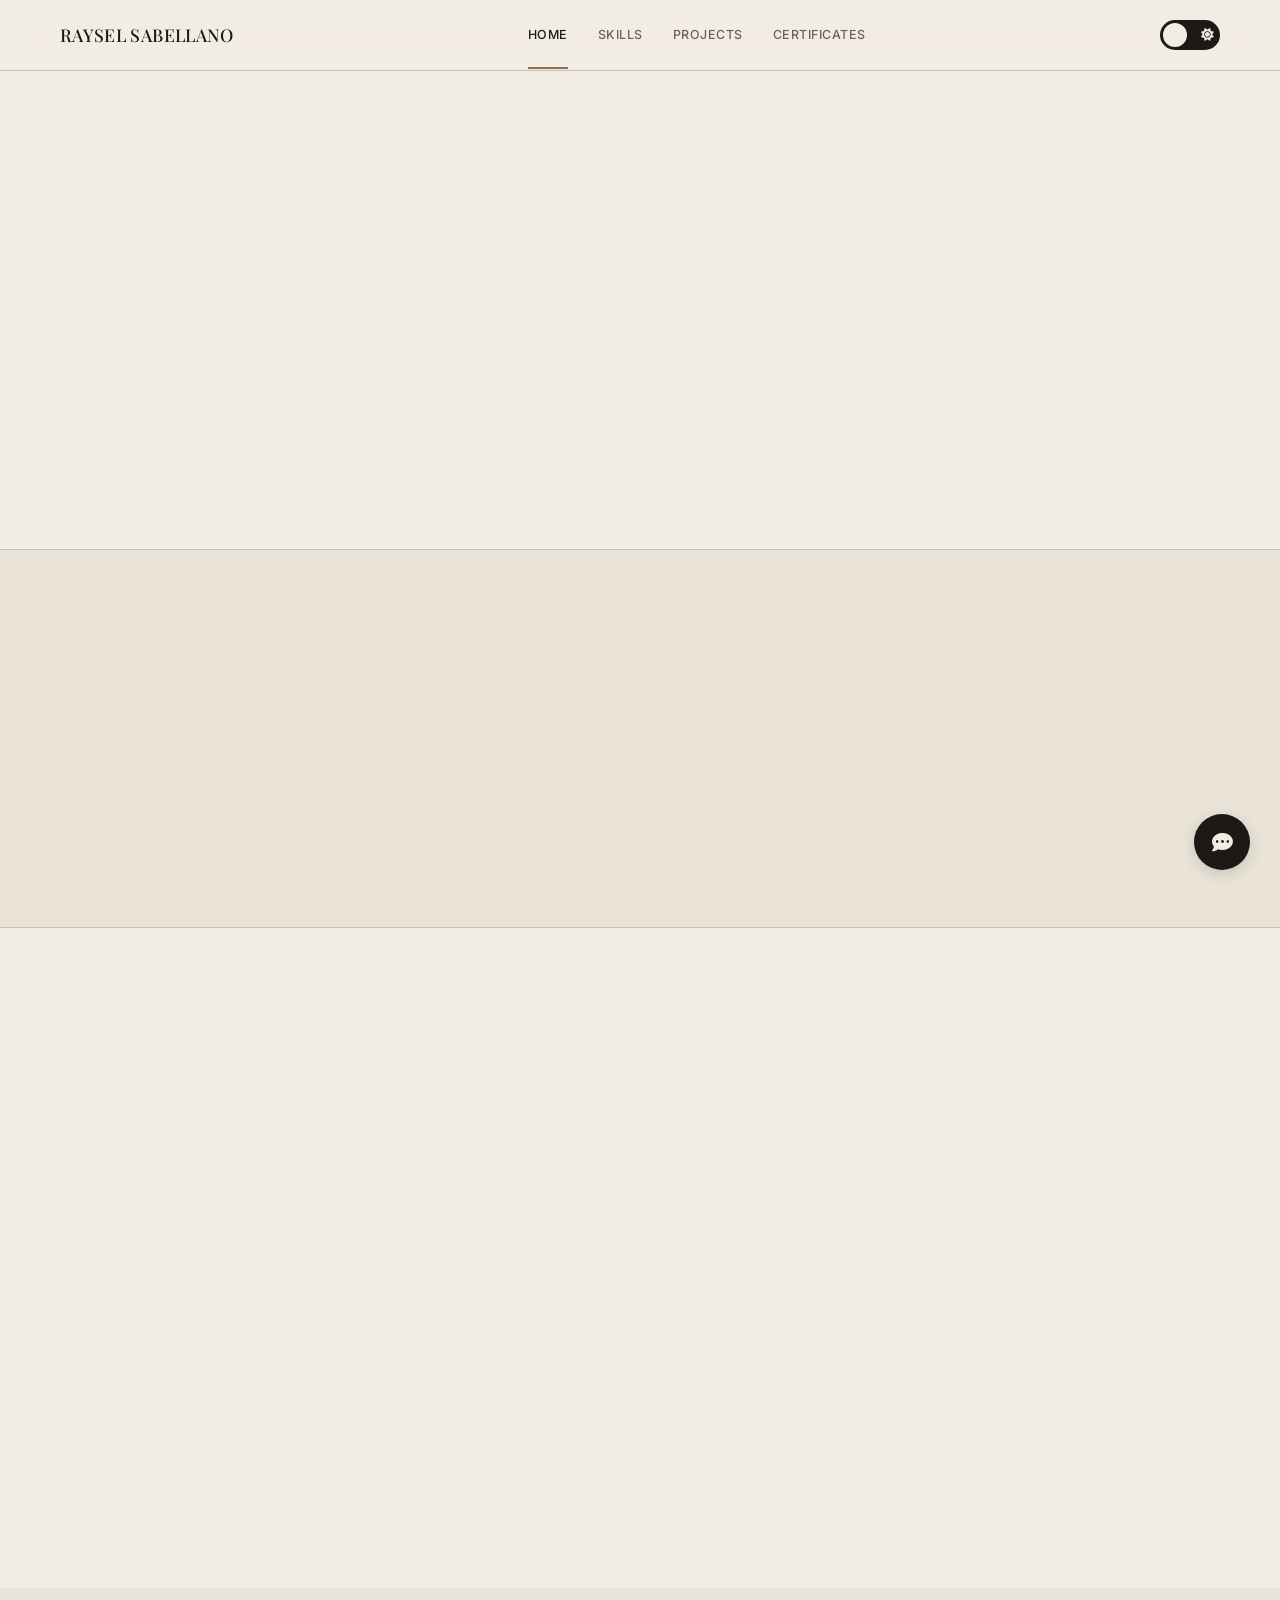
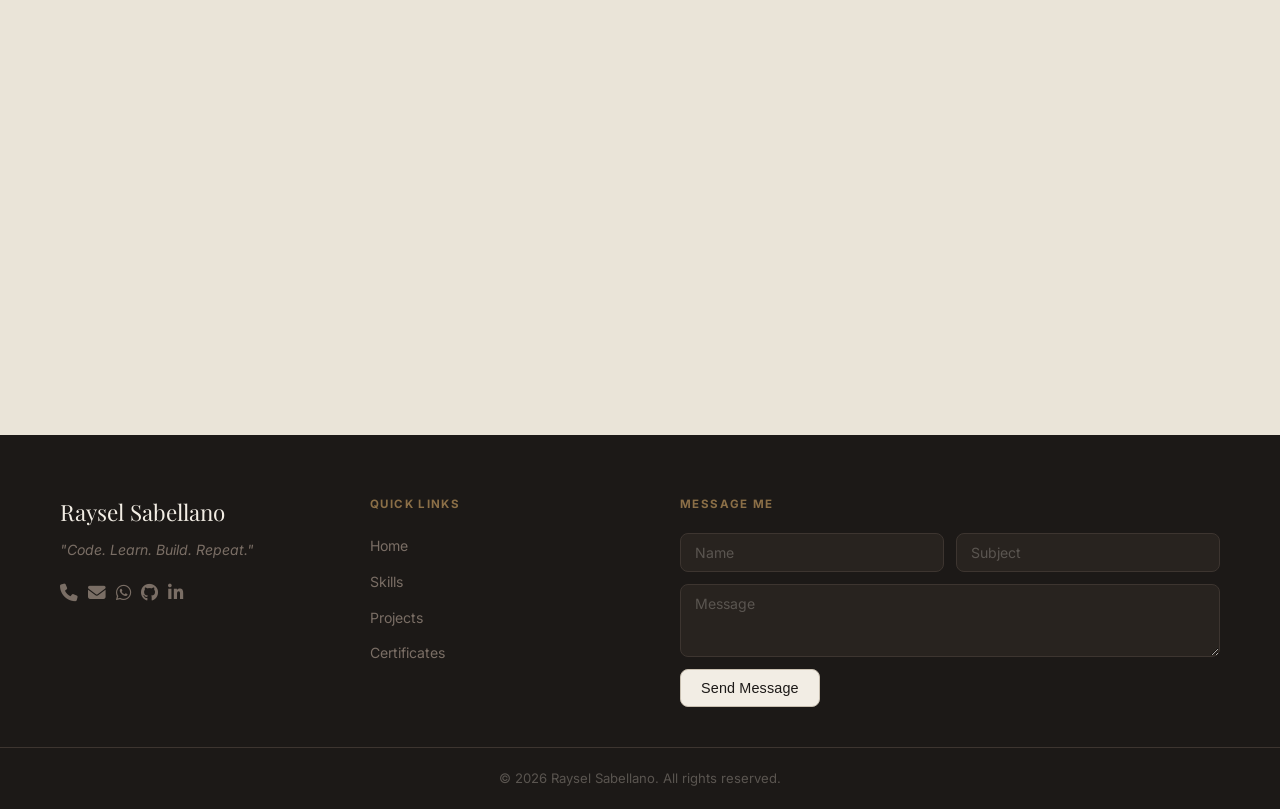
==== index.html @ 7b6867eb "Update profile, tech list, and project metadata Adjust profile styling and update portfolio content:" ====
<!DOCTYPE html>
<html lang="en">
<head>
    <meta charset="UTF-8">
    <meta name="viewport" content="width=device-width, initial-scale=1.0">
    <title>Raysel Sabellano - Portfolio</title>
    <meta name="description" content="Raysel Sabellano portfolio - Software Developer specializing in AI-powered applications, system development, and modern web technologies.">
    
    <link rel="preconnect" href="https://fonts.googleapis.com">
    <link rel="preconnect" href="https://fonts.gstatic.com" crossorigin>
    <link href="https://fonts.googleapis.com/css2?family=Playfair+Display:wght@400;500&family=Inter:wght@400;500;600;700;800&display=swap" rel="stylesheet">
    <link rel="stylesheet" href="https://cdnjs.cloudflare.com/ajax/libs/font-awesome/6.5.2/css/all.min.css">
    <link rel="stylesheet" href="assets/css/style.css">
</head>
<body class="light-mode">
    <nav class="navbar">
        <div class="container nav-container">
            <a href="index.html#home" class="nav-brand">RAYSEL SABELLANO</a>
            <button class="menu-toggle" aria-label="Toggle navigation">
                <i class="fas fa-bars"></i>
            </button>
            <ul class="nav-links">
                <li><a href="#home" class="active">Home</a></li>
                <li><a href="#tech-stack">Skills</a></li>
                <li><a href="#projects">Projects</a></li>
                <li><a href="#certificates">Certificates</a></li>
            </ul>
            
            <div class="theme-switch" id="theme-toggle">
                <i class="fas fa-moon"></i>
                <div class="switch-ball"></div>
                <i class="fas fa-sun"></i>
            </div>
        </div>
    </nav>

    <main>
        <!-- HERO SECTION -->
        <section id="home" class="hero-section">
            <div class="container hero-grid">
                <div class="hero-profile" data-animation="scale-in">
                    <div class="profile-img-wrapper">
                        <img src="assets/images/profilepic.jpg" alt="Raysel Sabellano">
                    </div>
                </div>

                <div class="hero-info" data-animation="fade-up" data-delay="100">
                    <div class="name-row">
                        <h1>Raysel Sabellano</h1>
                        <span class="likes" id="like-button" title="Like my portfolio!">
                            <i class="far fa-heart" id="heart-icon"></i> <span id="like-count">0</span>
                        </span>
                    </div>
                    <p class="location"><i class="fas fa-map-marker-alt"></i> Cebu City, Philippines</p>
                    <h2>Software Developer<br>Building with AI & Modern Web Technologies</h2>
                    
                    <div class="hero-buttons">
                        <a href="assets/resume/Raysel_Sabellano_Resume.pdf" target="_blank" class="btn btn-dark"><i class="fas fa-file-alt"></i> View Resume</a>
                        <a href="https://github.com/Rays30" target="_blank" class="btn btn-icon"><i class="fab fa-github" title="Rays30"></i></a>
                        <a href="https://www.linkedin.com/in/raysel-sabellano-806959397" target="_blank" class="btn btn-icon"><i class="fab fa-linkedin-in" title="Raysel Sabellano"></i></a>
                    </div>
                    
                    <p class="bio">
                        Fresh IT graduate from Cebu with hands-on experience building full-stack and AI-powered applications. I'm currently looking for opportunities where I can grow as a developer and contribute to meaningful projects — whether in web, mobile, or AI integration.
                    </p>
                </div>

                <div class="hero-sidebar" data-animation="slide-in-right" data-delay="200">
                    <div class="sidebar-block">
                        <h3><i class="fas fa-graduation-cap"></i> EDUCATION</h3>
                        <div class="timeline-item">
                            <h4>Bachelor of Science in Information Technology</h4>
                            <span class="date">2022 - 2026</span>
                            <p>Cebu Eastern College Inc.</p>
                        </div>
                    </div>

                    <div class="sidebar-block">
                        <h3><i class="fas fa-briefcase"></i> EXPERIENCE</h3>
                        <div class="timeline-item">
                            <h4>Software Developer Intern</h4>
                            <span class="date">June 2025 - December 2025</span>
                            <p>Lifewood Data Technology</p>
                        </div>
                    </div>

                    <div class="sidebar-block">
                        <h3><i class="fas fa-phone flip-horizontal"></i> CONTACTS</h3>
                        <div class="contact-icons">
                            <a href="tel:+639053446245"><i class="fas fa-phone flip-horizontal" title="+639053446245"></i></a>
                            <a href="https://mail.google.com/mail/u/0/#inbox?compose=new" target="_blank"><i class="fas fa-envelope" title="sabellanoraysel16@gmail.com"></i></a>
                            <a href="https://wa.me/639053446245" target="_blank"><i class="fab fa-whatsapp" title="639053446245, Raysel Sabellano"></i></a>
                            <a href="https://www.facebook.com/raysel.sabellano" target="_blank"><i class="fab fa-facebook" title="Raysel Sabellano"></i></a>
                            <a href="https://www.instagram.com/sel_sabellano/" target="_blank"><i class="fab fa-instagram" title="@sel_sabelano"></i></a>
                            <a href="https://x.com/sel_sabellano" target="_blank"><i class="fab fa-x-twitter" title="@sel_sabellano"></i></a>
                            <a href="https://learn.microsoft.com/en-us/users/rayselsabellano-4587/" target="_blank"><i class="fab fa-windows" title="Raysel Sabellano"></i></a>
                            <a href="https://discord.com/channels/1387804418266759383/1387805706090188902" target="_blank"><i class="fab fa-discord" title="Raysel Sabellano"></i></a>
                        </div>
                    </div>
                </div>
            </div>
        </section>

        <!-- TECH STACK SECTION (UPDATED) -->
        <section id="tech-stack" class="tech-stack-section">
            <div class="container">
                <div class="section-header" data-animation="fade-up">
                    <h2>TECH STACK</h2>
                    <p>Technologies I work with</p>
                </div>
                
                <div class="tech-grid">
                    <!-- Front End -->
                    <div class="tech-column" data-animation="fade-up" data-delay="100">
                        <h3><i class="fas fa-desktop"></i> FRONT END</h3>
                        <div class="pill-container">
                            <span class="tech-pill"><i class="fab fa-html5" style="color: #E34F26;"></i> HTML</span>
                            <span class="tech-pill"><i class="fab fa-css3-alt" style="color: #1572B6;"></i> CSS</span>
                            <span class="tech-pill"><i class="fab fa-js" style="color: #F7DF1E;"></i> JavaScript</span>
                            <span class="tech-pill"><i class="fab fa-react" style="color: #61DAFB;"></i> React</span>
                            <span class="tech-pill"><i class="fas fa-mobile-alt" style="color: #54C5F8;"></i> Flutter</span>
                            <span class="tech-pill"><i class="fas fa-code" style="color: #0175C2;"></i> Dart</span>
                        </div>
                    </div>

                    <!-- Back End & DB -->
                    <div class="tech-column border-sides" data-animation="fade-up" data-delay="200">
                        <h3><i class="fas fa-server"></i> BACK END & DB</h3>
                        <div class="pill-container">
                            <span class="tech-pill"><i class="fab fa-java" style="color: #007396;"></i> Java</span>
                            <span class="tech-pill"><i class="fab fa-python" style="color: #3776AB;"></i> Python</span>
                            <span class="tech-pill"><i class="fab fa-php" style="color: #777BB4;"></i> PHP</span>
                            <span class="tech-pill"><i class="fas fa-database" style="color: #4479A1;"></i> MySQL</span>
                            <span class="tech-pill"><i class="fab fa-node-js" style="color: #339933;"></i> Node.js</span>
                            <span class="tech-pill"><i class="fas fa-fire" style="color: #FFCA28;"></i> Firebase</span>
                            <span class="tech-pill"><i class="fas fa-database" style="color: #4B5563;"></i> IndexedDB</span>
                        </div>
                    </div>

                    <!-- Tools -->
                    <div class="tech-column" data-animation="fade-up" data-delay="300">
                        <h3><i class="fas fa-tools"></i> TOOLS & TECH</h3>
                        <div class="pill-container">
                            <span class="tech-pill"><i class="fas fa-desktop" style="color: #FFC131;"></i> Tauri</span>
                            <span class="tech-pill"><i class="fas fa-map-marked-alt" style="color: #4285F4;"></i> Google Maps API</span>
                            <span class="tech-pill"><i class="fas fa-brain" style="color: #FF6F00;"></i> Teachable Machine</span>
                            <span class="tech-pill"><i class="fab fa-git-alt" style="color: #F05032;"></i> Git</span>
                            <span class="tech-pill"><i class="fas fa-code" style="color: #007ACC;"></i> VS Code</span>
                            <span class="tech-pill"><i class="fab fa-github" style="color: #181717;"></i> GitHub</span>
                            <span class="tech-pill">
                            <svg style="width:14px;height:14px;margin-right:4px;vertical-align:middle;" viewBox="0 0 512 512" fill="currentColor" xmlns="http://www.w3.org/2000/svg">
                            <path d="M256 48L480 464H32L256 48Z"/>
                            </svg>
                            Vercel
                            </span>
                        </div>
                    </div>
                </div>
            </div>
        </section>

        <!-- FEATURED PROJECTS SECTION (UPDATED) -->
        <section id="projects" class="projects-section">
            <div class="container">
                <div class="section-header flex-between" data-animation="fade-up">
                    <div>
                        <h2>FEATURED PROJECTS</h2>
                        <p>A glimpse of my work</p>
                    </div>
                    <a href="projects.html" class="btn btn-dark">View All Projects <i class="fas fa-arrow-right"></i></a>
                </div>

                <div class="projects-grid">
                    <!-- Project 1: Laundry -->
                    <div class="project-card" data-animation="fade-up" data-delay="100">
                        <div class="project-img">
                            <img src="assets/images/laundry-system.png"" alt="Laundry Management System">
                        </div>
                        <div class="project-content">
                            <h3>Laundry Management System</h3>
                            <p>A full-stack web and mobile system to modernize laundry shop operations with real-time tracking.</p>
                            <div class="project-tags">
                                <span><i class="fas fa-mobile-alt" style="color: #54C5F8;"></i> Flutter</span>
                                <span><i class="fas fa-fire" style="color: #FFCA28;"></i> Firebase</span>
                                <span><i class="fas fa-map-marked-alt" style="color: #4285F4;"></i> Google Maps</span>
                            </div>
                            <div class="project-actions">
                                <button class="btn btn-dark btn-sm btn-disabled" disabled title="Coming Soon"><i class="fas fa-eye"></i> View Demo</button>
                                <a href="#" class="btn btn-outline btn-sm btn-disabled" title="Coming Soon" onclick="return false;"><i class="fab fa-github"></i> GitHub</a>
                                <a href="project-laundry.html" class="btn btn-outline btn-sm">Full Details</a>
                            </div>
                        </div>
                    </div>

                    <!-- Project 2: POS -->
                    <div class="project-card" data-animation="fade-up" data-delay="200">
                        <div class="project-img">
                            <img src="assets/images/lifewood-pos.png" alt="LW Mart Manager">
                        </div>
                        <div class="project-content">
                            <h3>LW Mart Manager (POS)</h3>
                            <p>An offline desktop POS and inventory management system designed for small retail businesses.</p>
                            <div class="project-tags">
                                <span><i class="fab fa-react" style="color: #61DAFB;"></i> React</span>
                                <span><i class="fas fa-desktop" style="color: #FFC131;"></i> Tauri</span>
                                <span><i class="fas fa-database" style="color: #4B5563;"></i> IndexedDB</span>
                            </div>
                            <div class="project-actions">
                                <button class="btn btn-dark btn-sm view-demo-btn" data-video="assets/videos/lifewood-pos.mp4"><i class="fas fa-eye"></i> View Demo</button>
                                <a href="https://github.com/Rays30/lw-mart-manager" target="_blank" class="btn btn-outline btn-sm"><i class="fab fa-github"></i> GitHub</a>
                                <a href="project-pos.html" class="btn btn-outline btn-sm">Full Details</a>
                            </div>
                        </div>
                    </div>

                    <!-- Project 3: Posture AI -->
                    <div class="project-card" data-animation="fade-up" data-delay="300">
                        <div class="project-img">
                            <img src="assets/images/posture-app.png" alt="Posture Detection App">
                        </div>
                        <div class="project-content">
                            <h3>Posture Detection App (AI)</h3>
                            <p>An AI-powered desktop app that uses machine learning to detect and alert users of poor posture.</p>
                            <div class="project-tags">
                                <span><i class="fas fa-brain" style="color: #FF6F00;"></i> Teachable Machine</span>
                                <span><i class="fab fa-js" style="color: #F7DF1E;"></i> JavaScript</span>
                                <span><i class="fas fa-desktop" style="color: #FFC131;"></i> Tauri</span>
                            </div>
                            <div class="project-actions">
                                <button class="btn btn-dark btn-sm view-demo-btn" data-video="assets/videos/posture-app.mp4"><i class="fas fa-eye"></i> View Demo</button>
                                <a href="https://github.com/Rays30/posture-desktop-app" target="_blank" class="btn btn-outline btn-sm"><i class="fab fa-github"></i> GitHub</a>
                                <a href="project-posture.html" class="btn btn-outline btn-sm">Full Details</a>
                            </div>
                        </div>
                    </div>
                </div>
            </div>
        </section>

        <!-- CERTIFICATES SECTION -->
        <section id="certificates" class="certificates-section">
            <div class="container">
                <div class="section-header" data-animation="fade-up">
                    <h2>CERTIFICATES</h2>
                    <p>Achievements and trainings</p>
                </div>

                <div class="certificates-grid">
                    <div class="cert-card-horizontal" data-animation="fade-up" data-delay="100">
                        <img src="assets/images/certificate1.jpeg" alt="PromptQuest Certificate">
                        <div class="cert-info">
                            <h3>ProWeaver, Inc<br>PromptQuest</h3>
                            <p>Hackathon participation focused on AI prompt engineering and problem-solving.</p>
                            <button class="btn btn-outline certificate-trigger">View Certificate</button>
                        </div>
                    </div>

                    <div class="cert-card-horizontal" data-animation="fade-up" data-delay="200">
                        <img src="assets/images/certificate2.jpg" alt="AI Integration Training Certificate">
                        <div class="cert-info">
                            <h3>Software Developer Intern<br>AI Integration Training</h3>
                            <p>Hands-on training in chatbot development, system prototyping, and modern development tools.</p>
                            <button class="btn btn-outline certificate-trigger">View Certificate</button>
                        </div>
                    </div>
                </div>
            </div>
        </section>
    </main>

    <!-- FOOTER -->
    <footer class="site-footer">
        <div class="container footer-grid">
            <div class="footer-brand">
                <h2>Raysel Sabellano</h2>
                <p><i>"Code. Learn. Build. Repeat."</i></p>
                <div class="contact-icons footer-contacts">
                    <a href="tel:+639053446245"><i class="fas fa-phone flip-horizontal" title="+639053446245"></i></a>
                    <a href="https://mail.google.com/mail/u/0/#inbox?compose=new" target="_blank"><i class="fas fa-envelope" title="Send Email"></i></a>
                    <a href="https://wa.me/639053446245" target="_blank"><i class="fab fa-whatsapp" title="Chat on WhatsApp"></i></a>
                    <a href="https://github.com/Rays30" target="_blank"><i class="fab fa-github" title="View GitHub Profile"></i></a>
                    <a href="https://www.linkedin.com/in/raysel-sabellano-806959397" target="_blank"><i class="fab fa-linkedin-in" title="View LinkedIn Profile"></i></a>
                </div>
            </div>
            
            <div class="footer-links">
                <h3>QUICK LINKS</h3>
                <ul>
                    <li><a href="#home">Home</a></li>
                    <li><a href="#tech-stack">Skills</a></li>
                    <li><a href="#projects">Projects</a></li>
                    <li><a href="#certificates">Certificates</a></li>
                </ul>
            </div>

            <div class="footer-contact">
                <h3>MESSAGE ME</h3>
                <form class="contact-form">
                    <div class="form-row">
                        <input type="text" placeholder="Name" required>
                        <input type="text" placeholder="Subject" required>
                    </div>
                    <textarea placeholder="Message" rows="3" required></textarea>
                    <button type="submit" class="btn btn-light">Send Message</button>
                </form>
            </div>
        </div>
        <div class="footer-bottom">
            <p>&copy; 2026 Raysel Sabellano. All rights reserved.</p>
        </div>
    </footer>

    <div id="image-modal" class="modal-overlay">
    <button class="modal-close" id="image-modal-close" aria-label="Close modal"><i class="fas fa-times"></i></button>
    <div class="image-modal-content">
        <img id="modal-image-view" src="" alt="Certificate Full View">
    </div>
    </div>

    <div id="video-modal" class="modal-overlay">
    <button class="modal-close" id="video-modal-close" aria-label="Close modal"><i class="fas fa-times"></i></button>
    <div class="video-modal-content">
        <video id="modal-video-player" controls><source src="" type="video/mp4"></video>
    </div>
    </div>

<!-- Chat Widget -->
    <div class="chat-widget">
        <!-- Chat Panel -->
        <div class="chat-panel" id="chat-panel">
            <!-- Header -->
            <div class="chat-header">
                <div class="chat-header-info">
                    <div class="chat-avatar"><i class="fas fa-user-circle"></i></div>
                    <div>
                        <h4>Chat with Raysel</h4>
                        <span class="chat-status"><span class="status-dot"></span> Ask me anything</span>
                    </div>
                </div>
                <button class="chat-close-btn" id="chat-close-btn"><i class="fas fa-times"></i></button>
            </div>
            
            <!-- Body -->
            <div class="chat-body">
                <div class="chat-message bot-message">
                    <p>Hi! 👋<br><br>Thanks for visiting my portfolio. You can ask me about my projects, skills, or experience.</p>
                    <span class="message-time">Just now</span>
                </div>
            </div>
            
            <!-- Footer (Input) -->
            <div class="chat-footer">
                <input type="text" placeholder="Type your message..." class="chat-input">
                <button class="chat-send-btn"><i class="fas fa-paper-plane"></i></button>
            </div>
        </div>

        <!-- Floating Toggle Button -->
        <button class="chat-button" id="chat-toggle-btn" aria-label="Open Chat">
            <i class="fas fa-comment-dots"></i>
        </button>
    </div>

    <script type="module" src="assets/js/script.js"></script>
</body>
</html>
---- assets/css/style.css ----
/* =========================================
   CSS Variables for Theming
   ========================================= */
:root {
    /* Light Mode (Default) - Warm Editorial Workspace */
    --bg-primary: #F2EDE4;
    --bg-secondary: #EAE4D8;
    --text-primary: #1C1917;
    --text-secondary: #6B6356;
    --border-color: #C8BFB0;
    --accent-dark: #1C1917;
    --accent-light: #F2EDE4;
    --accent-brown: #8B6F47;
    --badge-bg: #E8DDD0;
    --badge-text: #6B4F2E;
    --shadow-sm: 0 1px 3px rgba(28,25,23,0.08);
    --shadow-md: 0 4px 6px rgba(28,25,23,0.06);
    --shadow-lg: 0 10px 15px rgba(28,25,23,0.06);
    --nav-bg: rgba(242, 237, 228, 0.95);
    --footer-bg: #1C1917;
    --footer-text: #F2EDE4;
    --font-display: 'Playfair Display', serif;
    --font-body: 'Inter', sans-serif;
}

/* Dark Mode Variables */
body.dark-mode {
    --bg-primary: #1C1917;
    --bg-secondary: #28231F;
    --text-primary: #F2EDE4;
    --text-secondary: #A89880;
    --border-color: #3D3530;
    --accent-dark: #F2EDE4;
    --accent-light: #1C1917;
    --accent-brown: #C4956A;
    --badge-bg: #3D3530;
    --badge-text: #C4956A;
    --nav-bg: rgba(28, 25, 23, 0.95);
    --shadow-md: 0 4px 6px rgba(0,0,0,0.3);
    --footer-bg: #111009;
    --footer-text: #F2EDE4;
}

/* =========================================
   Global Styles & Reset
   ========================================= */
* {
    margin: 0;
    padding: 0;
    box-sizing: border-box;
}

body {
    font-family: var(--font-body);
    background-color: var(--bg-primary);
    color: var(--text-primary);
    line-height: 1.6;
    transition: background-color 0.3s ease, color 0.3s ease;
    padding-top: 70px;
}

body.modal-open { overflow: hidden; }

.container {
    max-width: 1200px;
    margin: 0 auto;
    padding: 0 20px;
}

a { text-decoration: none; color: inherit; }
ul { list-style: none; }

/* =========================================
   Buttons
   ========================================= */
.btn {
    display: inline-flex;
    align-items: center;
    justify-content: center;
    gap: 8px;
    padding: 10px 20px;
    border-radius: 8px;
    font-weight: 500;
    font-size: 0.9rem;
    cursor: pointer;
    transition: all 0.2s ease;
    border: none;
    letter-spacing: 0.01em;
}

.btn-dark {
    background-color: var(--accent-dark);
    color: var(--accent-light);
}
.btn-dark:hover { opacity: 0.85; transform: translateY(-1px); }

.btn-light {
    background-color: var(--bg-primary);
    color: var(--text-primary);
    border: 1px solid var(--border-color);
}
.btn-light:hover { background-color: var(--bg-secondary); }

.btn-outline {
    background-color: transparent;
    border: 1px solid var(--border-color);
    color: var(--text-primary);
}
.btn-outline:hover {
    border-color: var(--accent-brown);
    color: var(--accent-brown);
    background-color: transparent;
}

.btn-icon {
    padding: 10px;
    border: 1px solid var(--border-color);
    border-radius: 8px;
    color: var(--text-primary);
    background: transparent;
    font-size: 1.1rem;
}
.btn-icon:hover {
    background: var(--bg-secondary);
    border-color: var(--accent-brown);
    color: var(--accent-brown);
}

.btn-sm { padding: 7px 14px; font-size: 0.8rem; }

/* Disabled / Coming Soon buttons */
.btn-disabled {
    opacity: 0.4;
    cursor: not-allowed !important;
    pointer-events: auto !important;
    position: relative;
}

.btn-disabled:hover {
    opacity: 0.4;
    transform: none !important;
}

.btn-disabled::after {
    content: attr(title);
    position: absolute;
    bottom: calc(100% + 6px);
    left: 50%;
    transform: translateX(-50%);
    background: var(--text-primary);
    color: var(--accent-light);
    font-size: 0.7rem;
    padding: 4px 8px;
    border-radius: 4px;
    white-space: nowrap;
    opacity: 0;
    pointer-events: none;
    transition: opacity 0.2s ease;
    letter-spacing: 0.03em;
}

.btn-disabled:hover::after {
    opacity: 1;
}

/* =========================================
   Navigation Bar
   ========================================= */
.navbar {
    position: fixed;
    top: 0;
    left: 0;
    width: 100%;
    background-color: var(--nav-bg);
    border-bottom: 1px solid var(--border-color);
    z-index: 1000;
    backdrop-filter: blur(8px);
}

.nav-container {
    display: flex;
    justify-content: space-between;
    align-items: center;
    height: 70px;
}

.nav-brand {
    font-family: var(--font-display);
    font-weight: 500;
    font-size: 1.1rem;
    letter-spacing: 0.02em;
    color: var(--text-primary);
}

.nav-links {
    display: flex;
    gap: 30px;
}

.nav-links a {
    font-weight: 500;
    font-size: 0.88rem;
    color: var(--text-secondary);
    padding: 24px 0;
    position: relative;
    display: inline-block;
    transition: color 0.3s ease;
    letter-spacing: 0.04em;
    text-transform: uppercase;
    font-size: 0.78rem;
}

.nav-links a:hover, .nav-links a.active {
    color: var(--text-primary);
}

.nav-links a::after {
    content: '';
    position: absolute;
    bottom: 0;
    left: 0;
    width: 100%;
    height: 2px;
    background-color: var(--accent-brown);
    transform: scaleX(0);
    transform-origin: right;
    transition: transform 0.3s cubic-bezier(0.25, 1, 0.5, 1);
}

.nav-links a:hover::after,
.nav-links a.active::after {
    transform: scaleX(1);
    transform-origin: left;
}

.nav-links a:active { transform: scale(0.95); }

/* Theme Switch Pill */
.theme-switch {
    display: flex;
    align-items: center;
    justify-content: space-between;
    background-color: var(--text-primary);
    color: var(--bg-primary);
    width: 60px;
    height: 30px;
    border-radius: 15px;
    padding: 0 6px;
    cursor: pointer;
    position: relative;
}

.theme-switch i { font-size: 0.8rem; z-index: 2; }

.switch-ball {
    position: absolute;
    top: 3px;
    left: 3px;
    width: 24px;
    height: 24px;
    background-color: var(--bg-primary);
    border-radius: 50%;
    transition: transform 0.3s ease;
    z-index: 1;
}

body.dark-mode .switch-ball { transform: translateX(30px); }

.menu-toggle {
    display: none;
    background: none;
    border: none;
    font-size: 1.5rem;
    color: var(--text-primary);
    cursor: pointer;
}

/* =========================================
   Hero Section
   ========================================= */
.hero-section {
    padding: 60px 0;
    border-bottom: 1px solid var(--border-color);
}

.hero-grid {
    display: grid;
    grid-template-columns: 280px 1fr 300px;
    gap: 40px;
    align-items: start;
}

.profile-img-wrapper {
    position: relative;
    width: 250px;
    height: 250px;
    margin: 0 auto;
}

.profile-img-wrapper img {
    width: 100%;
    height: 100%;
    border-radius: 50%;
    object-fit: cover;
    object-position: center 10%;
    border: 3px solid var(--border-color);
}

.hero-info h1 {
    font-family: var(--font-display);
    font-size: 2.4rem;
    font-weight: 400;
    margin-bottom: 5px;
    line-height: 1.15;
    letter-spacing: -0.01em;
}

.name-row {
    display: flex;
    align-items: center;
    gap: 15px;
}

/* Heart Icon Styles */
.likes {
    color: var(--text-secondary);
    font-weight: 500;
    font-size: 1.1rem;
    cursor: pointer;
    display: inline-flex;
    align-items: center;
    gap: 5px;
    transition: transform 0.2s ease, color 0.2s ease;
    user-select: none;
}

.likes.liked { color: #c0392b; }
.likes:hover { transform: scale(1.1); }

.likes.pop i {
    animation: heartPop 0.3s ease-in-out;
}

@keyframes heartPop {
    0% { transform: scale(1); }
    50% { transform: scale(1.5); }
    100% { transform: scale(1); }
}

.location {
    color: var(--text-secondary);
    font-size: 0.85rem;
    margin-bottom: 12px;
    display: flex;
    align-items: center;
    gap: 5px;
}

.hero-info h2 {
    font-size: 1.1rem;
    font-weight: 400;
    margin-bottom: 20px;
    line-height: 1.4;
    color: var(--text-secondary);
    letter-spacing: 0.01em;
}

.hero-buttons {
    display: flex;
    gap: 10px;
    margin-bottom: 25px;
}

.bio {
    color: var(--text-secondary);
    font-size: 0.92rem;
    line-height: 1.75;
    border-top: 1px solid var(--border-color);
    padding-top: 20px;
    margin-top: 4px;
}

.hero-sidebar {
    border-left: 1px solid var(--border-color);
    padding-left: 30px;
}

.sidebar-block { margin-bottom: 28px; }

.sidebar-block h3 {
    font-size: 0.72rem;
    font-weight: 500;
    margin-bottom: 12px;
    display: flex;
    align-items: center;
    gap: 8px;
    letter-spacing: 0.1em;
    text-transform: uppercase;
    color: var(--accent-brown);
}

.sidebar-block h3::after {
    content: '';
    flex: 1;
    height: 0.5px;
    background: var(--border-color);
}

.timeline-item h4 {
    font-size: 0.88rem;
    font-weight: 500;
    color: var(--text-primary);
}

.timeline-item .date {
    display: block;
    font-size: 0.78rem;
    color: var(--accent-brown);
    margin-bottom: 3px;
    font-style: italic;
}

.timeline-item p {
    font-size: 0.82rem;
    color: var(--text-secondary);
}

/* Contact Icons */
.contact-icons {
    display: flex;
    flex-wrap: wrap;
    gap: 10px;
}

.contact-icons a {
    color: var(--text-secondary);
    font-size: 1.1rem;
    display: inline-block;
    transition: color 0.2s ease, transform 0.2s ease;
}

.contact-icons a:hover {
    color: var(--accent-brown);
    transform: translateY(-2px);
}

.contact-icons a i {
    display: inline-block;
}

/* =========================================
   Section Headers
   ========================================= */
.section-header { margin-bottom: 40px; }

.section-header h2 {
    font-family: var(--font-display);
    font-size: 1.6rem;
    font-weight: 400;
    letter-spacing: -0.01em;
}

.section-header p {
    color: var(--text-secondary);
    font-size: 0.9rem;
    margin-top: 4px;
}

.flex-between { display: flex; justify-content: space-between; align-items: flex-end; }

#home, #tech-stack, #projects, #certificates {
    scroll-margin-top: 40px;
}

/* =========================================
   Tech Stack Section
   ========================================= */
.tech-stack-section {
    padding: 60px 0;
    background-color: var(--bg-secondary);
    border-bottom: 1px solid var(--border-color);
}

.tech-grid {
    display: grid;
    grid-template-columns: repeat(3, 1fr);
    gap: 30px;
}

.tech-column h3 {
    font-size: 0.72rem;
    font-weight: 500;
    margin-bottom: 16px;
    display: flex;
    align-items: center;
    gap: 8px;
    letter-spacing: 0.1em;
    text-transform: uppercase;
    color: var(--accent-brown);
}

.border-sides {
    border-left: 1px solid var(--border-color);
    border-right: 1px solid var(--border-color);
    padding: 0 30px;
}

.pill-container {
    display: flex;
    flex-wrap: wrap;
    gap: 8px;
}

.tech-pill {
    background-color: var(--bg-primary);
    border: 1px solid var(--border-color);
    padding: 5px 14px;
    border-radius: 6px;
    font-size: 0.82rem;
    font-weight: 400;
    display: inline-flex;
    align-items: center;
    gap: 7px;
    transition: transform 0.2s ease, border-color 0.2s ease, color 0.2s ease;
    color: var(--text-primary);
}

.tech-pill:hover {
    transform: translateY(-2px);
    border-color: var(--accent-brown);
    color: var(--accent-brown);
}

.tech-pill i { font-size: 1rem; }

/* =========================================
   Projects Section
   ========================================= */
.projects-section { padding: 60px 0; }

.projects-grid {
    display: grid;
    grid-template-columns: repeat(auto-fit, minmax(320px, 1fr));
    gap: 24px;
}

.project-card {
    background-color: var(--bg-primary);
    border: 1px solid var(--border-color);
    border-radius: 10px;
    overflow: hidden;
    display: flex;
    flex-direction: column;
    transition: transform 0.2s ease, border-color 0.2s ease;
}

.project-card:hover {
    transform: translateY(-4px);
    border-color: var(--accent-brown);
}

.project-img {
    height: 180px;
    background-color: var(--bg-secondary);
    display: flex;
    align-items: center;
    justify-content: center;
    overflow: hidden;
    border-bottom: 1px solid var(--border-color);
}

.project-img img {
    width: 100%;
    height: 100%;
    object-fit: cover;
}

.project-content {
    padding: 20px;
    display: flex;
    flex-direction: column;
    flex-grow: 1;
}

.project-content h3 {
    font-size: 1rem;
    font-weight: 500;
    margin-bottom: 8px;
    color: var(--text-primary);
}

.project-content p {
    font-size: 0.84rem;
    color: var(--text-secondary);
    margin-bottom: 14px;
    flex-grow: 1;
    line-height: 1.6;
}

.project-tags {
    display: flex;
    flex-wrap: wrap;
    gap: 6px;
    margin-bottom: 16px;
}

.project-tags span {
    background-color: var(--bg-secondary);
    color: var(--text-secondary);
    font-size: 0.75rem;
    padding: 4px 10px;
    border-radius: 6px;
    border: 1px solid var(--border-color);
    display: inline-flex;
    align-items: center;
    gap: 5px;
}

.project-actions {
    display: flex;
    gap: 8px;
}

.project-actions .btn { flex: 1; padding: 8px 0; }

/* =========================================
   Certificates Section
   ========================================= */
.certificates-section {
    padding: 60px 0;
    background-color: var(--bg-secondary);
}

.certificates-grid {
    display: grid;
    grid-template-columns: repeat(auto-fit, minmax(450px, 1fr));
    gap: 24px;
}

.cert-card-horizontal {
    display: flex;
    background-color: var(--bg-primary);
    border: 1px solid var(--border-color);
    border-radius: 10px;
    overflow: hidden;
    transition: border-color 0.2s ease, transform 0.2s ease;
}

.cert-card-horizontal:hover {
    border-color: var(--accent-brown);
    transform: translateY(-3px);
}

.cert-card-horizontal img {
    width: 200px;
    object-fit: cover;
    border-right: 1px solid var(--border-color);
}

.cert-info {
    padding: 24px;
    display: flex;
    flex-direction: column;
    justify-content: center;
    flex-grow: 1;
}

.cert-info h3 {
    font-size: 1rem;
    font-weight: 500;
    margin-bottom: 8px;
    line-height: 1.4;
    color: var(--text-primary);
}

.cert-info p {
    font-size: 0.84rem;
    color: var(--text-secondary);
    margin-bottom: 14px;
    line-height: 1.6;
}

.cert-info .btn { align-self: flex-start; }

/* =========================================
   Footer
   ========================================= */
.site-footer {
    background-color: var(--footer-bg);
    color: var(--footer-text);
    padding: 60px 0 20px;
}

.footer-grid {
    display: grid;
    grid-template-columns: 1fr 1fr 2fr;
    gap: 40px;
    margin-bottom: 40px;
}

.footer-brand h2 {
    font-family: var(--font-display);
    font-size: 1.4rem;
    font-weight: 400;
    margin-bottom: 8px;
    color: var(--footer-text);
}

.footer-brand p {
    color: #7A6E65;
    font-size: 0.88rem;
    font-style: italic;
}

.footer-links h3, .footer-contact h3 {
    font-size: 0.72rem;
    color: var(--accent-brown);
    margin-bottom: 20px;
    letter-spacing: 0.12em;
    text-transform: uppercase;
}

.footer-links ul li { margin-bottom: 10px; }
.footer-links a {
    color: #7A6E65;
    font-size: 0.88rem;
    transition: color 0.2s;
}
.footer-links a:hover { color: var(--footer-text); }

.contact-form { display: flex; flex-direction: column; gap: 12px; }
.form-row { display: flex; gap: 12px; }

.contact-form input, .contact-form textarea {
    width: 100%;
    padding: 10px 14px;
    background-color: #28231F;
    border: 1px solid #3D3530;
    border-radius: 8px;
    color: var(--footer-text);
    font-family: var(--font-body);
    font-size: 0.88rem;
    transition: border-color 0.2s ease;
}

.contact-form input:focus, .contact-form textarea:focus {
    outline: none;
    border-color: var(--accent-brown);
}

.contact-form input::placeholder, .contact-form textarea::placeholder {
    color: #5A5550;
}

.contact-form .btn { align-self: flex-start; }

.footer-bottom {
    text-align: center;
    padding-top: 20px;
    border-top: 1px solid #3D3530;
    color: #5A5550;
    font-size: 0.82rem;
}

.footer-contacts { margin-top: 18px; }
.footer-contacts a { color: #7A6E65; }
.footer-contacts a:hover i { color: var(--footer-text); }

/* =========================================
   Floating Chat
   ========================================= */
.chat-widget {
    position: fixed;
    bottom: 30px;
    right: 30px;
    z-index: 9999;
}

.chat-button {
    width: 56px;
    height: 56px;
    border-radius: 50%;
    background-color: var(--accent-dark);
    color: var(--accent-light);
    border: none;
    font-size: 1.3rem;
    cursor: pointer;
    display: flex;
    align-items: center;
    justify-content: center;
    box-shadow: 0 4px 15px rgba(0,0,0,0.15);
    transition: transform 0.2s ease, opacity 0.2s ease;
    position: absolute;
    bottom: 0;
    right: 0;
}

.chat-button:hover { transform: scale(1.05); opacity: 0.9; }

.chat-panel {
    position: absolute;
    bottom: 72px;
    right: 0;
    width: 340px;
    height: 440px;
    background-color: var(--bg-primary);
    border: 1px solid var(--border-color);
    border-radius: 12px;
    box-shadow: var(--shadow-lg);
    display: flex;
    flex-direction: column;
    overflow: hidden;
    opacity: 0;
    visibility: hidden;
    transform: translateY(20px);
    transition: opacity 0.3s ease, transform 0.3s cubic-bezier(0.25, 1, 0.5, 1), visibility 0.3s ease;
}

.chat-panel.active {
    opacity: 1;
    visibility: visible;
    transform: translateY(0);
}

.chat-header {
    display: flex;
    justify-content: space-between;
    align-items: center;
    padding: 14px 18px;
    background-color: var(--bg-secondary);
    border-bottom: 1px solid var(--border-color);
}

.chat-header-info {
    display: flex;
    align-items: center;
    gap: 10px;
}

.chat-avatar { font-size: 1.8rem; color: var(--text-secondary); }

.chat-header-info h4 {
    font-size: 0.9rem;
    font-weight: 500;
    color: var(--text-primary);
    margin-bottom: 2px;
}

.chat-status {
    font-size: 0.75rem;
    color: var(--text-secondary);
    display: flex;
    align-items: center;
    gap: 5px;
}

.status-dot {
    width: 7px;
    height: 7px;
    background-color: #6B8F71;
    border-radius: 50%;
    display: inline-block;
}

.chat-close-btn {
    background: none;
    border: none;
    color: var(--text-secondary);
    font-size: 1rem;
    cursor: pointer;
    transition: color 0.2s ease;
}

.chat-close-btn:hover { color: var(--text-primary); }

.chat-body {
    flex: 1;
    padding: 16px;
    overflow-y: auto;
    background-color: var(--bg-primary);
    display: flex;
    flex-direction: column;
    gap: 12px;
}

.chat-message { max-width: 85%; }
.bot-message { align-self: flex-start; }

.bot-message p {
    background-color: var(--bg-secondary);
    color: var(--text-primary);
    padding: 10px 14px;
    border-radius: 10px 10px 10px 3px;
    font-size: 0.87rem;
    line-height: 1.5;
    border: 1px solid var(--border-color);
}

.message-time {
    display: block;
    font-size: 0.72rem;
    color: var(--text-secondary);
    margin-top: 4px;
    margin-left: 3px;
}

.chat-footer {
    padding: 12px;
    background-color: var(--bg-primary);
    border-top: 1px solid var(--border-color);
    display: flex;
    gap: 8px;
    align-items: center;
}

.chat-input {
    flex: 1;
    padding: 9px 14px;
    border: 1px solid var(--border-color);
    border-radius: 20px;
    background-color: var(--bg-secondary);
    color: var(--text-primary);
    font-size: 0.87rem;
    outline: none;
    transition: border-color 0.2s ease;
    font-family: var(--font-body);
}

.chat-input:focus { border-color: var(--accent-brown); }

.chat-send-btn {
    width: 38px;
    height: 38px;
    border-radius: 50%;
    background-color: var(--accent-dark);
    color: var(--accent-light);
    border: none;
    display: flex;
    align-items: center;
    justify-content: center;
    cursor: pointer;
    transition: transform 0.2s ease, opacity 0.2s ease;
}

.chat-send-btn:hover { transform: scale(1.05); opacity: 0.9; }

body.modal-open .chat-widget {
    opacity: 0;
    visibility: hidden;
    pointer-events: none;
}

/* =========================================
   Modals
   ========================================= */
.modal-overlay {
    position: fixed; top: 0; left: 0; width: 100%; height: 100%;
    background-color: rgba(0,0,0,0.7);
    display: flex; justify-content: center; align-items: center;
    z-index: 2000; opacity: 0; visibility: hidden; transition: all 0.3s;
}

.modal-overlay.active { opacity: 1; visibility: visible; }

.modal-content {
    background-color: var(--bg-primary);
    padding: 40px; border-radius: 12px; max-width: 600px; width: 90%;
    position: relative; transform: translateY(20px); transition: all 0.3s;
}

.modal-overlay.active .modal-content { transform: translateY(0); }

.modal-close {
    position: absolute; top: 15px; right: 15px;
    background: none; border: none; font-size: 1.2rem;
    cursor: pointer; color: var(--text-primary);
}

/* Image Modal */
.image-modal-content {
    position: relative;
    max-width: 90vw;
    max-height: 90vh;
    display: flex;
    flex-direction: column;
    justify-content: center;
    align-items: center;
    transform: scale(0.95);
    transition: transform 0.3s ease;
    gap: 12px;
}

.modal-overlay.active .image-modal-content { transform: scale(1); }

.image-modal-content img {
    max-width: 88vw;
    max-height: 85vh;
    border-radius: 8px;
    box-shadow: 0 10px 30px rgba(0,0,0,0.5);
    object-fit: contain;
    display: block;
}

#image-modal-close {
    position: fixed;
    top: 20px;
    right: 20px;
    color: #ffffff;
    font-size: 1.1rem;
    background: rgba(255,255,255,0.12);
    border: 1px solid rgba(255,255,255,0.25);
    border-radius: 50%;
    width: 40px;
    height: 40px;
    display: flex;
    align-items: center;
    justify-content: center;
    cursor: pointer;
    backdrop-filter: blur(4px);
    transition: background 0.2s ease, transform 0.2s ease;
    z-index: 9999;
}

#image-modal-close:hover {
    background: #c0392b;
    border-color: #c0392b;
    transform: scale(1.1);
}

.image-modal-nav {
    position: absolute;
    top: 50%;
    transform: translateY(-50%);
    background: rgba(0,0,0,0.5);
    border: 1px solid rgba(255,255,255,0.2);
    border-radius: 8px;
    color: #fff;
    width: 40px;
    height: 40px;
    font-size: 0.95rem;
    cursor: pointer;
    display: flex;
    align-items: center;
    justify-content: center;
    z-index: 10;
    transition: background 0.2s ease;
    margin-top: -30px;
}

.image-modal-nav:hover { background: rgba(0,0,0,0.85); }
.image-modal-nav.prev { left: -54px; }
.image-modal-nav.next { right: -54px; }

.image-modal-counter {
    color: rgba(255,255,255,0.65);
    font-size: 0.78rem;
    text-align: center;
    letter-spacing: 0.06em;
}

.image-modal-thumbs {
    display: flex;
    gap: 7px;
    justify-content: center;
    flex-wrap: wrap;
    max-width: 80vw;
}

.image-modal-thumbs img {
    width: 52px;
    height: 36px;
    object-fit: cover;
    border-radius: 4px;
    cursor: pointer;
    opacity: 0.45;
    border: 2px solid transparent;
    transition: opacity 0.2s, border-color 0.2s;
    box-shadow: none;
    max-width: unset;
    max-height: unset;
}

.image-modal-thumbs img:hover { opacity: 0.75; }
.image-modal-thumbs img.active {
    opacity: 1;
    border-color: #C4956A;
}

/* Video Modal */
.video-modal-content {
    position: relative;
    background-color: #000;
    width: 90%;
    max-width: 800px;
    border-radius: 10px;
    overflow: hidden;
    display: flex;
    justify-content: center;
    align-items: center;
    transform: scale(0.95);
    transition: transform 0.3s ease;
    box-shadow: 0 15px 40px rgba(0,0,0,0.5);
}

.modal-overlay.active .video-modal-content { transform: scale(1); }

#modal-video-player {
    width: 100%;
    max-height: 80vh;
    outline: none;
    background-color: #000;
}

#video-modal-close {
    z-index: 10;
    color: #fff;
    background: rgba(0,0,0,0.55);
    border-radius: 50%;
    width: 34px;
    height: 34px;
    display: flex;
    align-items: center;
    justify-content: center;
    top: 14px;
    right: 14px;
}

#video-modal-close:hover {
    background: #c0392b;
    color: #fff;
}

/* =========================================
   Scroll Animations
   ========================================= */
[data-animation] { opacity: 0; transition: all 0.8s cubic-bezier(0.175, 0.885, 0.32, 1.275); }
[data-animation].is-visible { opacity: 1; transform: none; }
[data-animation="fade-up"] { transform: translateY(30px); }
[data-animation="scale-in"] { transform: scale(0.95); }
[data-animation="slide-in-right"] { transform: translateX(30px); }

/* =========================================
   Responsive Design
   ========================================= */
@media (max-width: 1024px) {
    .hero-grid { grid-template-columns: 1fr; text-align: center; gap: 30px; }
    .hero-sidebar { border-left: none; border-top: 1px solid var(--border-color); padding-left: 0; padding-top: 30px; display: flex; justify-content: space-around; text-align: left; }
    .name-row { justify-content: center; }
    .hero-buttons { justify-content: center; }
    .contact-icons { justify-content: center; }
    .tech-grid { grid-template-columns: 1fr; gap: 20px; }
    .border-sides { border: none; padding: 0; border-top: 1px solid var(--border-color); border-bottom: 1px solid var(--border-color); padding: 20px 0; }
    .footer-grid { grid-template-columns: 1fr; gap: 30px; }
}

@media (max-width: 768px) {
    .nav-links { display: none; position: absolute; top: 70px; left: 0; width: 100%; background: var(--nav-bg); flex-direction: column; padding: 20px; text-align: center; gap: 15px; border-bottom: 1px solid var(--border-color); }
    .nav-links.active { display: flex; }
    .nav-links a { padding: 10px 0; }
    .menu-toggle { display: block; }
    .theme-switch { display: none; }
    .hero-sidebar { flex-direction: column; gap: 20px; text-align: center; }
    .contact-icons { justify-content: center; }
    .flex-between { flex-direction: column; align-items: flex-start; gap: 15px; }
    .certificates-grid { grid-template-columns: 1fr; }
    .cert-card-horizontal { flex-direction: column; }
    .cert-card-horizontal img { width: 100%; height: 200px; border-right: none; border-bottom: 1px solid var(--border-color); }
    .form-row { flex-direction: column; }
    .image-modal-nav.prev { left: -44px; }
    .image-modal-nav.next { right: -44px; }
    .image-modal-thumbs img { width: 40px; height: 28px; }
}

@media (max-width: 480px) {
    .chat-panel { width: calc(100vw - 40px); right: -10px; }
}

/* =========================================
   Multi-Page Extensions (Projects & Details)
   ========================================= */

/* Typography Helpers */
.text-center { text-align: center; }
.mt-10 { margin-top: 10px; }
.mt-20 { margin-top: 20px; }
.mt-30 { margin-top: 30px; }

/* All Projects Page */
.all-projects-section {
    padding: 60px 0 100px;
    background-color: var(--bg-primary);
}

.badge-text {
    color: var(--accent-brown);
    font-size: 0.75rem;
    font-weight: 500;
    letter-spacing: 0.12em;
    text-transform: uppercase;
    margin-bottom: 10px;
}

.page-title {
    font-family: var(--font-display);
    font-size: 2.4rem;
    font-weight: 400;
    margin-bottom: 12px;
    letter-spacing: -0.01em;
}

.projects-list {
    display: flex;
    flex-direction: column;
    gap: 32px;
    margin-top: 50px;
}

.project-card-horizontal {
    display: grid;
    grid-template-columns: 450px 1fr;
    background-color: var(--bg-secondary);
    border: 1px solid var(--border-color);
    border-radius: 10px;
    overflow: hidden;
    transition: transform 0.2s ease, border-color 0.2s ease;
}

.project-card-horizontal:hover {
    transform: translateY(-4px);
    border-color: var(--accent-brown);
}

.project-card-horizontal .project-img {
    height: 100%;
    min-height: 280px;
    background-color: var(--bg-secondary);
    display: flex;
    align-items: center;
    justify-content: center;
    overflow: hidden;
    border-right: 1px solid var(--border-color);
}

.project-card-horizontal .project-img img {
    width: 100%;
    height: 100%;
    object-fit: cover;
}

.project-card-horizontal .project-content {
    padding: 36px;
    display: flex;
    flex-direction: column;
    justify-content: center;
}

.project-badge {
    display: inline-block;
    background-color: var(--badge-bg);
    color: var(--badge-text);
    font-size: 0.72rem;
    font-weight: 500;
    padding: 4px 12px;
    border-radius: 20px;
    margin-bottom: 12px;
    align-self: flex-start;
    letter-spacing: 0.04em;
    border: 1px solid var(--border-color);
}

.project-card-horizontal h2 {
    font-family: var(--font-display);
    font-size: 1.6rem;
    font-weight: 400;
    margin-bottom: 10px;
    letter-spacing: -0.01em;
}

.project-card-horizontal .desc {
    color: var(--text-secondary);
    font-size: 0.92rem;
    margin-bottom: 22px;
    line-height: 1.65;
}

.tech-stack-mini { margin-bottom: 24px; }

.tech-stack-mini strong {
    display: block;
    font-size: 0.72rem;
    font-weight: 500;
    color: var(--accent-brown);
    margin-bottom: 8px;
    letter-spacing: 0.08em;
    text-transform: uppercase;
}

.row-actions { display: flex; gap: 12px; flex-wrap: wrap; }

/* Pagination */
.pagination {
    display: flex;
    justify-content: center;
    align-items: center;
    gap: 8px;
    margin-top: 56px;
}

.page-btn {
    padding: 8px 16px;
    border: 1px solid var(--border-color);
    background-color: var(--bg-primary);
    color: var(--text-primary);
    border-radius: 8px;
    font-weight: 400;
    cursor: pointer;
    transition: all 0.2s ease;
    font-family: var(--font-body);
    font-size: 0.88rem;
}

.page-btn:hover {
    border-color: var(--accent-brown);
    color: var(--accent-brown);
}

.page-btn.active {
    background-color: var(--accent-dark);
    color: var(--accent-light);
    border-color: var(--accent-dark);
}

/* Project Details Page */
.project-details-section {
    padding: 40px 0 80px;
    background-color: var(--bg-primary);
}

.breadcrumb {
    font-size: 0.85rem;
    color: var(--text-secondary);
    margin-bottom: 28px;
    font-weight: 400;
}

.breadcrumb a { color: var(--text-primary); }
.breadcrumb a:hover { color: var(--accent-brown); }

.project-header-top {
    display: flex;
    justify-content: space-between;
    align-items: flex-start;
    gap: 40px;
    margin-bottom: 40px;
}

.project-title-area { flex: 1; }

.project-title-area h1 {
    font-family: var(--font-display);
    font-size: 2.2rem;
    font-weight: 400;
    margin-bottom: 14px;
    line-height: 1.2;
    letter-spacing: -0.01em;
}

.project-title-area p {
    color: var(--text-secondary);
    font-size: 1rem;
    max-width: 700px;
    line-height: 1.7;
}

.project-meta-box {
    background-color: var(--bg-secondary);
    border: 1px solid var(--border-color);
    padding: 22px;
    border-radius: 10px;
    min-width: 240px;
}

.meta-item {
    display: flex;
    align-items: center;
    gap: 14px;
    margin-bottom: 18px;
}

.meta-item:last-child { margin-bottom: 0; }

.meta-item i {
    font-size: 1.2rem;
    color: var(--accent-brown);
}

.meta-info span {
    display: block;
    font-size: 0.72rem;
    color: var(--text-secondary);
    text-transform: uppercase;
    letter-spacing: 0.08em;
}

.meta-info strong {
    font-size: 0.95rem;
    color: var(--text-primary);
    font-weight: 500;
}

.project-main-image {
    width: 100%;
    height: 500px;
    border-radius: 10px;
    overflow: hidden;
    border: 1px solid var(--border-color);
    margin-bottom: 36px;
    background-color: var(--bg-secondary);
}

.project-main-image img { width: 100%; height: 100%; object-fit: cover; }

/* Details Grid */
.project-details-grid {
    display: grid;
    grid-template-columns: 2fr 1fr;
    gap: 24px;
    margin-bottom: 24px;
}

.details-card {
    background-color: var(--bg-secondary);
    border: 1px solid var(--border-color);
    border-radius: 10px;
    padding: 32px;
}

.details-card h3 {
    font-size: 0.7rem;
    color: var(--accent-brown);
    text-transform: uppercase;
    letter-spacing: 0.12em;
    margin-bottom: 14px;
    display: flex;
    align-items: center;
    gap: 8px;
}

.details-card h3 i {
    color: var(--accent-brown);
    font-size: 0.95rem;
}

.overview-card h2 {
    font-family: var(--font-display);
    font-size: 1.5rem;
    font-weight: 400;
    margin-bottom: 16px;
    letter-spacing: -0.01em;
}

.overview-card p {
    color: var(--text-secondary);
    line-height: 1.8;
    font-size: 0.95rem;
}

.side-section ul, .feature-box ul, .full-width-card ul {
    list-style: none;
}

.side-section ul li, .feature-box ul li, .full-width-card ul li {
    position: relative;
    padding-left: 16px;
    margin-bottom: 8px;
    color: var(--text-secondary);
    font-size: 0.9rem;
    line-height: 1.6;
}

.side-section ul li::before, .feature-box ul li::before, .full-width-card ul li::before {
    content: "—";
    position: absolute;
    left: 0;
    color: var(--accent-brown);
    font-weight: 400;
    font-size: 0.8rem;
}

.tech-group { margin-bottom: 14px; }

.tech-group > span {
    display: block;
    font-size: 0.72rem;
    font-weight: 500;
    color: var(--accent-brown);
    margin-bottom: 7px;
    letter-spacing: 0.08em;
    text-transform: uppercase;
}

.features-grid {
    display: grid;
    grid-template-columns: repeat(3, 1fr);
    gap: 24px;
    margin-bottom: 24px;
}

.feature-box p {
    font-size: 0.9rem;
    color: var(--text-secondary);
    line-height: 1.65;
}

.full-width-card { grid-column: 1 / -1; }

.modal-video-caption {
    padding: 12px;
    background: #111;
    color: #aaa;
    text-align: center;
    font-size: 0.85rem;
}

/* =========================================
   3D Project Gallery
   ========================================= */
.project-gallery-container {
    position: relative;
    width: 100%;
    height: 400px;
    background-color: var(--bg-secondary);
    border: 1px solid var(--border-color);
    border-radius: 10px;
    margin-bottom: 8px;
    display: flex;
    align-items: center;
    justify-content: center;
    overflow: hidden;
}

.gallery-track {
    position: relative;
    width: 100%;
    height: 100%;
    perspective: 1200px;
    transform-style: preserve-3d;
}

.gallery-item {
    position: absolute;
    top: 50%;
    left: 50%;
    width: 60%;
    max-width: 600px;
    aspect-ratio: 16/9;
    border-radius: 8px;
    overflow: hidden;
    cursor: pointer;
    transition: transform 0.5s cubic-bezier(0.25, 1, 0.5, 1),
                opacity 0.5s ease,
                filter 0.5s ease;
    box-shadow: 0 8px 24px rgba(28,25,23,0.2);
    transform: translate(-50%, -50%) scale(0.4);
    opacity: 0;
    z-index: 1;
    pointer-events: none;
}

.gallery-item img {
    width: 100%;
    height: 100%;
    object-fit: cover;
    display: block;
    border-radius: 8px;
}

.gallery-item.active {
    transform: translate(-50%, -50%) scale(1) rotateY(0deg);
    opacity: 1;
    z-index: 5;
    filter: blur(0);
    pointer-events: auto;
}

.gallery-item.prev-1 {
    transform: translate(-90%, -50%) scale(0.75) rotateY(15deg);
    opacity: 0.55;
    z-index: 4;
    filter: blur(4px);
    pointer-events: auto;
}

.gallery-item.next-1 {
    transform: translate(-10%, -50%) scale(0.75) rotateY(-15deg);
    opacity: 0.55;
    z-index: 4;
    filter: blur(4px);
    pointer-events: auto;
}

.gallery-item.prev-2 {
    transform: translate(-120%, -50%) scale(0.55) rotateY(25deg);
    opacity: 0.25;
    z-index: 3;
    filter: blur(8px);
    pointer-events: auto;
}

.gallery-item.next-2 {
    transform: translate(20%, -50%) scale(0.55) rotateY(-25deg);
    opacity: 0.25;
    z-index: 3;
    filter: blur(8px);
    pointer-events: auto;
}

/* Gallery Navigation */
.gallery-nav {
    position: absolute;
    top: 50%;
    transform: translateY(-50%);
    width: 40px;
    height: 40px;
    background: rgba(242, 237, 228, 0.15);
    border: 1px solid rgba(242, 237, 228, 0.3);
    border-radius: 8px;
    color: var(--text-primary);
    font-size: 1rem;
    cursor: pointer;
    z-index: 10;
    display: flex;
    align-items: center;
    justify-content: center;
    transition: background 0.2s ease, border-color 0.2s ease;
}

body.dark-mode .gallery-nav {
    background: rgba(242, 237, 228, 0.08);
    border-color: rgba(242, 237, 228, 0.15);
    color: var(--text-primary);
}

.gallery-nav:hover {
    background: rgba(139, 111, 71, 0.2);
    border-color: var(--accent-brown);
    color: var(--accent-brown);
}

.gallery-nav.prev { left: 24px; }
.gallery-nav.next { right: 24px; }

.gallery-dots {
    display: flex;
    justify-content: center;
    align-items: center;
    width: 100%;
    gap: 8px;
    margin-top: 4px;
    margin-bottom: 24px;
}

.gallery-dot {
    width: 7px;
    height: 7px;
    border-radius: 50%;
    background: var(--border-color);
    border: none;
    cursor: pointer;
    padding: 0;
    transition: background 0.3s ease, transform 0.3s ease;
}

.gallery-dot.active {
    background: var(--accent-brown);
    transform: scale(1.3);
}

/* =========================================
   Breadcrumb Row
   ========================================= */
.breadcrumb-row {
    display: flex;
    justify-content: space-between;
    align-items: center;
    margin-bottom: 28px;
}

.breadcrumb-row .breadcrumb { margin-bottom: 0; }

/* =========================================
   Responsive for Project Pages
   ========================================= */
@media (max-width: 1024px) {
    .project-card-horizontal { grid-template-columns: 1fr; }
    .project-card-horizontal .project-img { height: 240px; min-height: auto; border-right: none; border-bottom: 1px solid var(--border-color); }
    .project-header-top { flex-direction: column; }
    .project-meta-box { width: 100%; display: flex; justify-content: space-between; flex-wrap: wrap; }
    .project-details-grid { grid-template-columns: 1fr; }
    .features-grid { grid-template-columns: 1fr; }
    .project-main-image { height: 320px; }
    .project-gallery-container { height: 320px; }
}

@media (max-width: 768px) {
    .row-actions { flex-direction: column; }
    .project-meta-box { flex-direction: column; gap: 10px; }
    .breadcrumb-row { flex-direction: column; align-items: flex-start; gap: 12px; }
    .project-gallery-container { height: 220px; }
    .gallery-item { width: 75%; }
    .gallery-nav.prev { left: 10px; }
    .gallery-nav.next { right: 10px; }
}
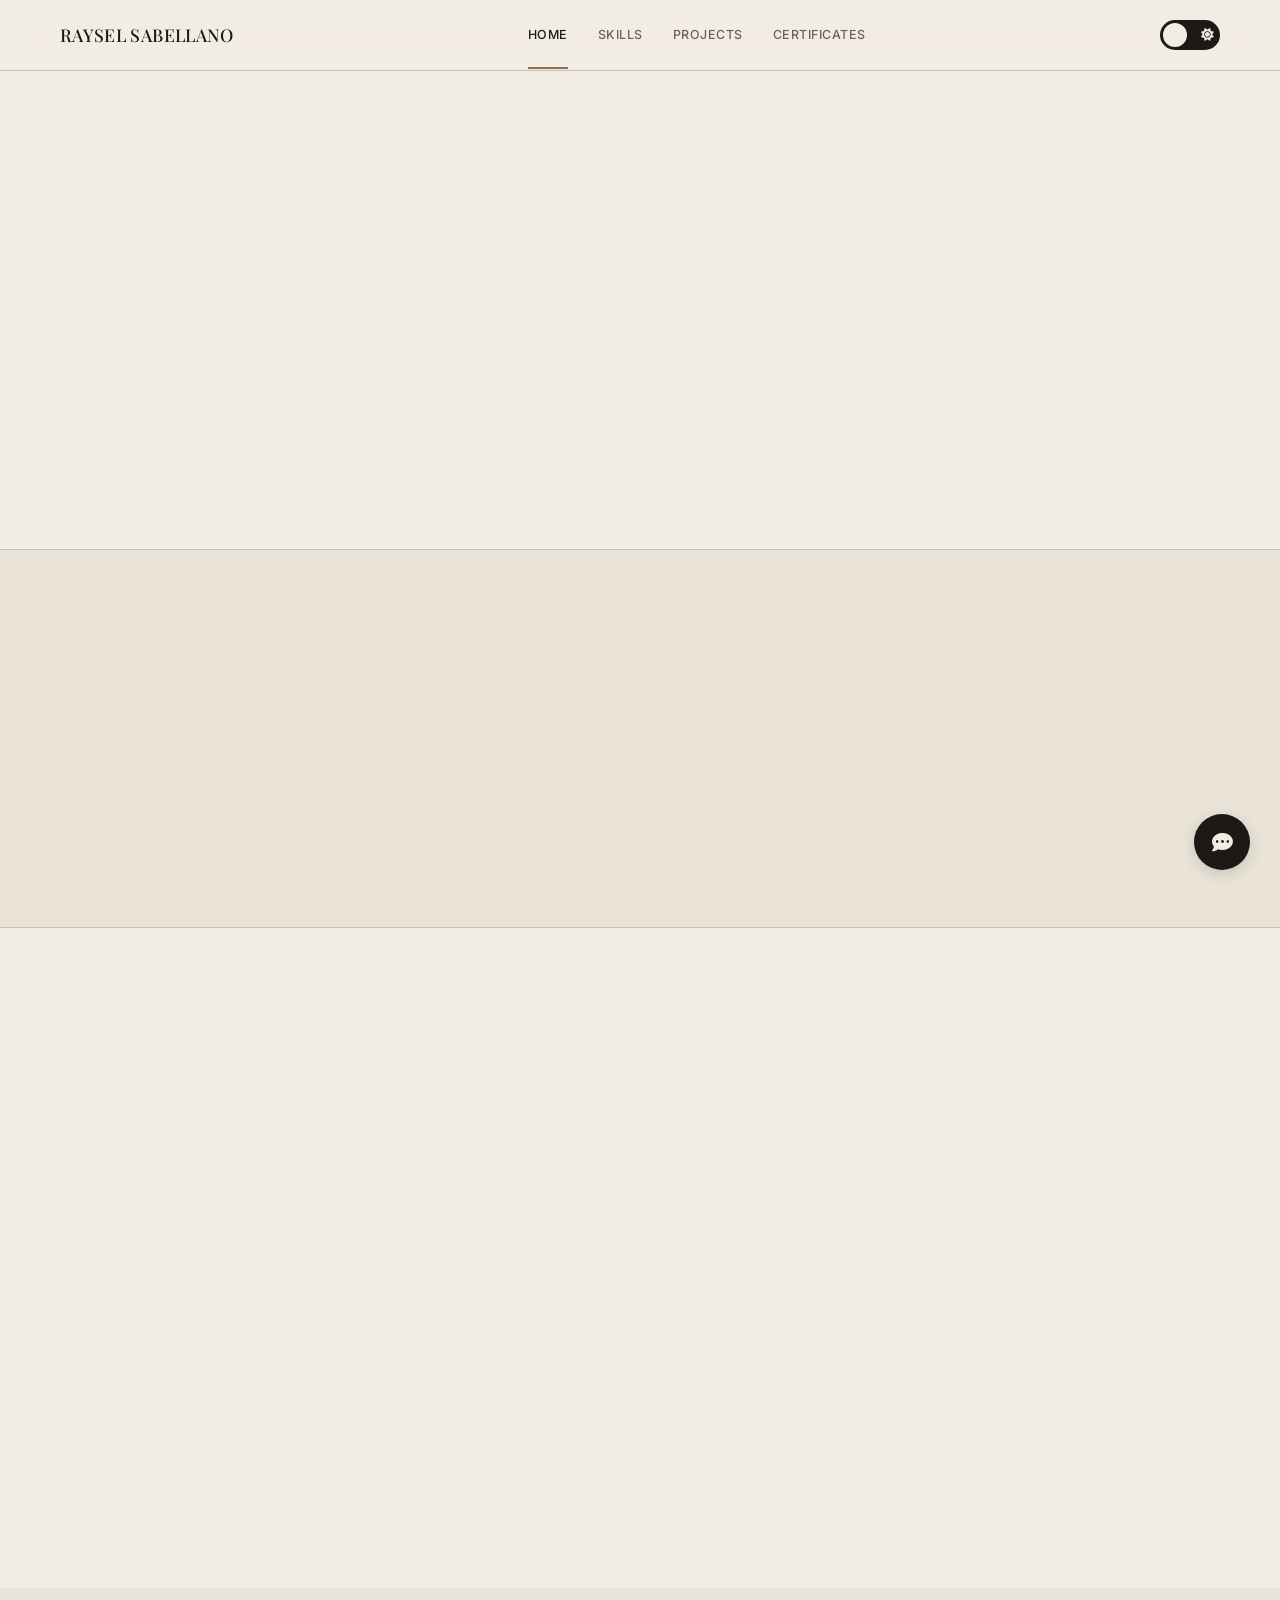
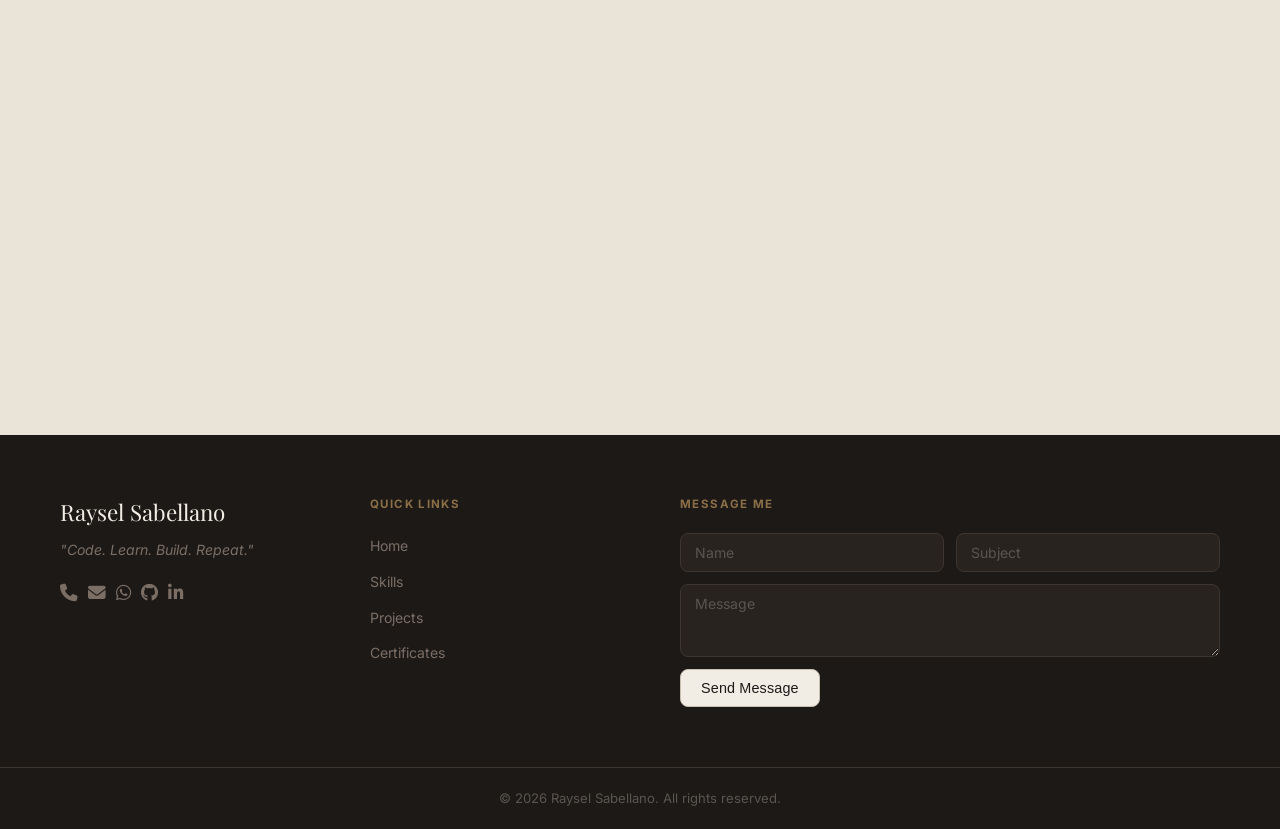
==== commit cd94c929: "Add Gemini chat, EmailJS contact form, and UI fixes Integrates a Gemini-powered floating chat widget" ====
--- a/index.html
+++ b/index.html
@@ -195,7 +195,7 @@
                     <!-- Project 2: POS -->
                     <div class="project-card" data-animation="fade-up" data-delay="200">
                         <div class="project-img">
-                            <img src="assets/images/lifewood-pos.png" alt="LW Mart Manager">
+                            <img src="assets/images/lifewood-pos1.png" alt="LW Mart Manager">
                         </div>
                         <div class="project-content">
                             <h3>LW Mart Manager (POS)</h3>
@@ -294,15 +294,16 @@
             </div>
 
             <div class="footer-contact">
-                <h3>MESSAGE ME</h3>
-                <form class="contact-form">
-                    <div class="form-row">
-                        <input type="text" placeholder="Name" required>
-                        <input type="text" placeholder="Subject" required>
-                    </div>
-                    <textarea placeholder="Message" rows="3" required></textarea>
-                    <button type="submit" class="btn btn-light">Send Message</button>
-                </form>
+            <h3>MESSAGE ME</h3>
+            <form class="contact-form" id="contact-form">
+                <div class="form-row">
+                <input type="text" id="from_name" placeholder="Name" required>
+                <input type="text" id="subject" placeholder="Subject" required>
+                </div>
+                <textarea id="message" placeholder="Message" rows="3" required></textarea>
+                <button type="submit" class="btn btn-light" id="send-btn">Send Message</button>
+                <p id="form-status" style="margin-top: 8px; font-size: 0.85rem;"></p>
+            </form>
             </div>
         </div>
         <div class="footer-bottom">
@@ -362,5 +363,6 @@
     </div>
 
     <script type="module" src="assets/js/script.js"></script>
+    <script type="text/javascript" src="https://cdn.jsdelivr.net/npm/@emailjs/browser@4/dist/email.min.js"></script>
 </body>
 </html>
--- a/assets/css/style.css
+++ b/assets/css/style.css
@@ -873,18 +873,29 @@
 
 .chat-close-btn:hover { color: var(--text-primary); }
 
+/* =========================================
+   Chat Bubble Fix — paste at bottom of style.css
+   ========================================= */
+
 .chat-body {
+    display: flex;
+    flex-direction: column;
+    gap: 10px;
+    padding: 14px;
+    overflow-y: auto;
     flex: 1;
-    padding: 16px;
-    overflow-y: auto;
-    background-color: var(--bg-primary);
+}
+
+.chat-message {
+    max-width: 85%;
     display: flex;
     flex-direction: column;
-    gap: 12px;
-}
-
-.chat-message { max-width: 85%; }
-.bot-message { align-self: flex-start; }
+}
+
+/* Bot bubble — left aligned */
+.bot-message {
+    align-self: flex-start;
+}
 
 .bot-message p {
     background-color: var(--bg-secondary);
@@ -892,16 +903,29 @@
     padding: 10px 14px;
     border-radius: 10px 10px 10px 3px;
     font-size: 0.87rem;
-    line-height: 1.5;
+    line-height: 1.55;
     border: 1px solid var(--border-color);
-}
-
+    margin: 0;
+}
+
+/* User bubble — right aligned, dark */
+.user-message {
+    align-self: flex-end;
+}
+
+.user-message p {
+    background-color: var(--accent-dark);
+    color: var(--accent-light);
+    padding: 10px 14px;
+    border-radius: 10px 10px 3px 10px;
+    font-size: 0.87rem;
+    line-height: 1.55;
+    margin: 0;
+}
+
+/* Hide timestamps for clean look */
 .message-time {
-    display: block;
-    font-size: 0.72rem;
-    color: var(--text-secondary);
-    margin-top: 4px;
-    margin-left: 3px;
+    display: none;
 }
 
 .chat-footer {
@@ -1677,6 +1701,50 @@
 }
 
 /* =========================================
+   Gallery Tabs
+   ========================================= */
+.gallery-tabs {
+    display: flex;
+    justify-content: center;
+    gap: 12px;
+    margin-bottom: 24px;
+    flex-wrap: wrap;
+}
+
+.gallery-tab {
+    padding: 8px 18px;
+    border-radius: 20px;
+    border: 1px solid var(--border-color);
+    background: var(--bg-secondary);
+    color: var(--text-secondary);
+    font-size: 0.85rem;
+    font-weight: 500;
+    cursor: pointer;
+    display: flex;
+    align-items: center;
+    gap: 8px;
+    transition: all 0.2s ease;
+    font-family: var(--font-body);
+}
+
+.gallery-tab:hover:not(.coming-soon) {
+    border-color: var(--accent-brown);
+    color: var(--accent-brown);
+}
+
+.gallery-tab.active {
+    background: var(--accent-dark);
+    color: var(--accent-light);
+    border-color: var(--accent-dark);
+}
+
+.gallery-tab.coming-soon {
+    opacity: 0.5;
+    cursor: not-allowed;
+    position: relative;
+}
+
+/* =========================================
    Breadcrumb Row
    ========================================= */
 .breadcrumb-row {
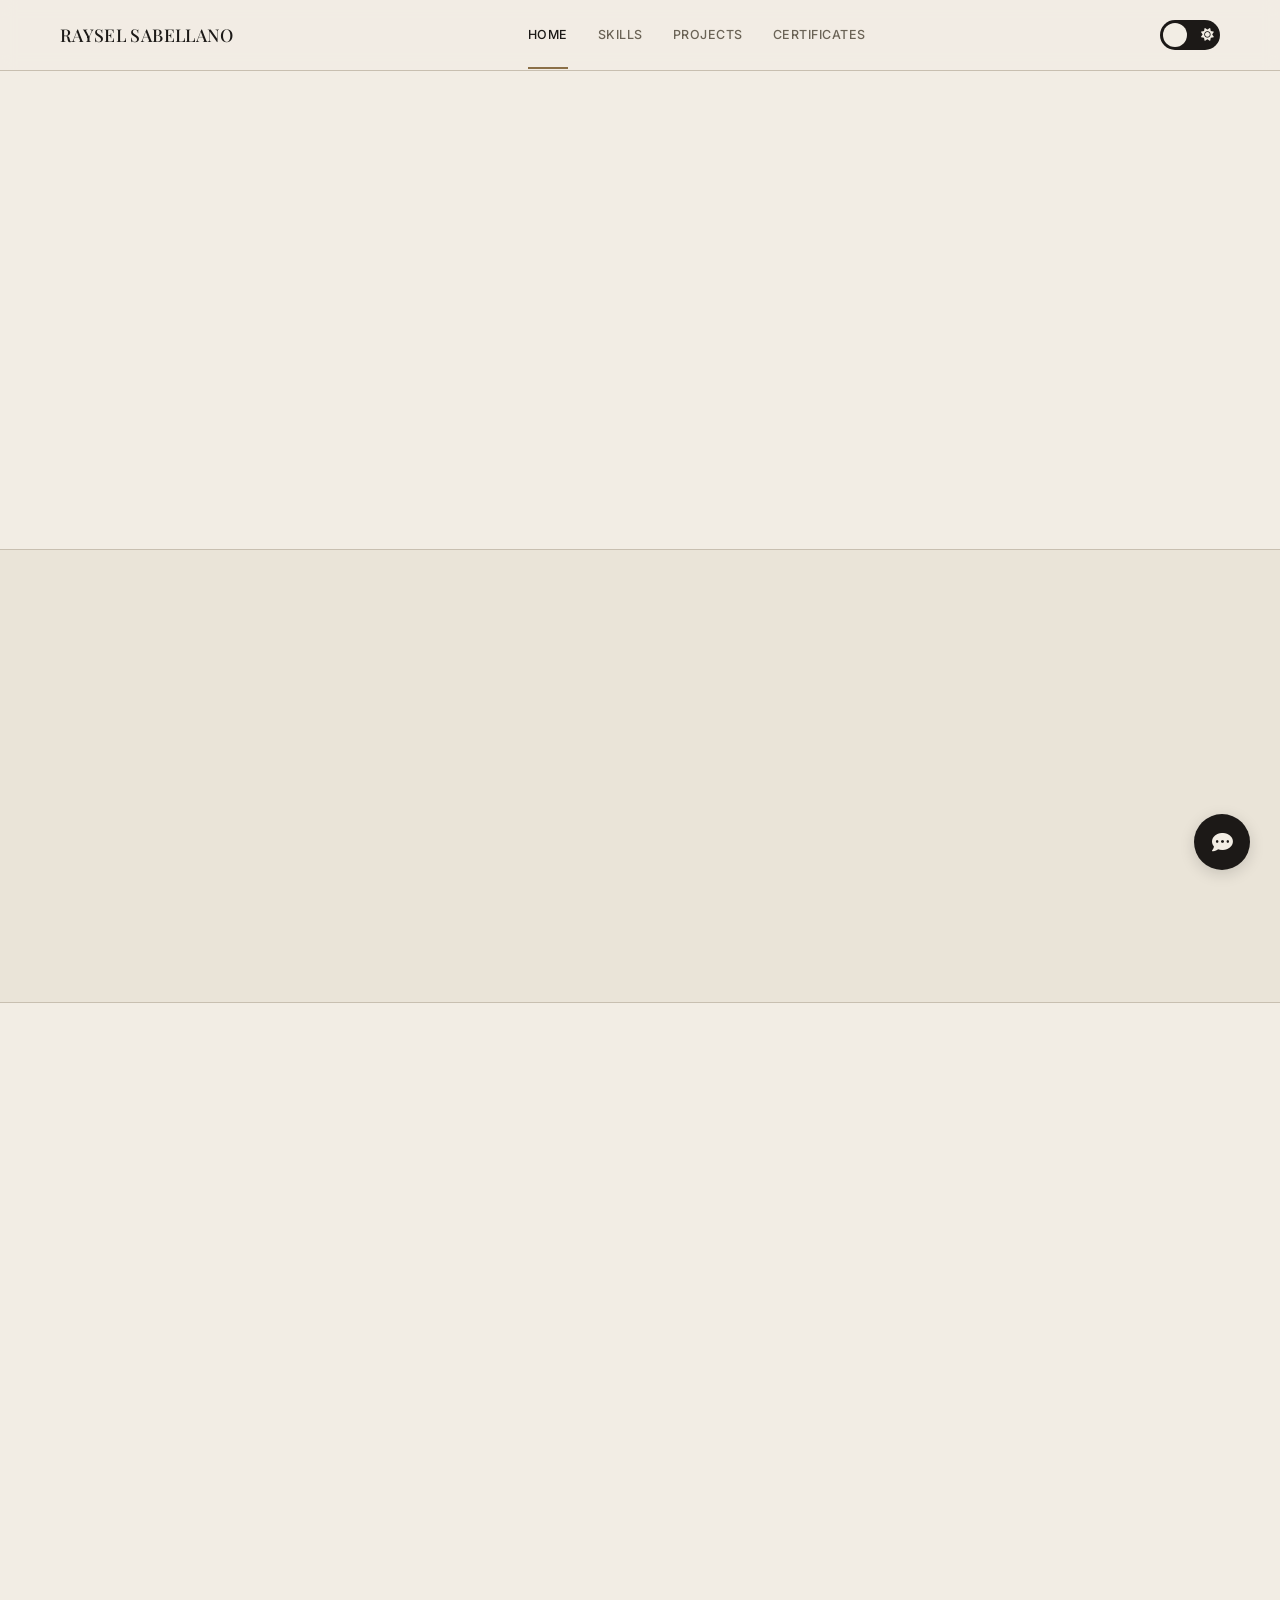
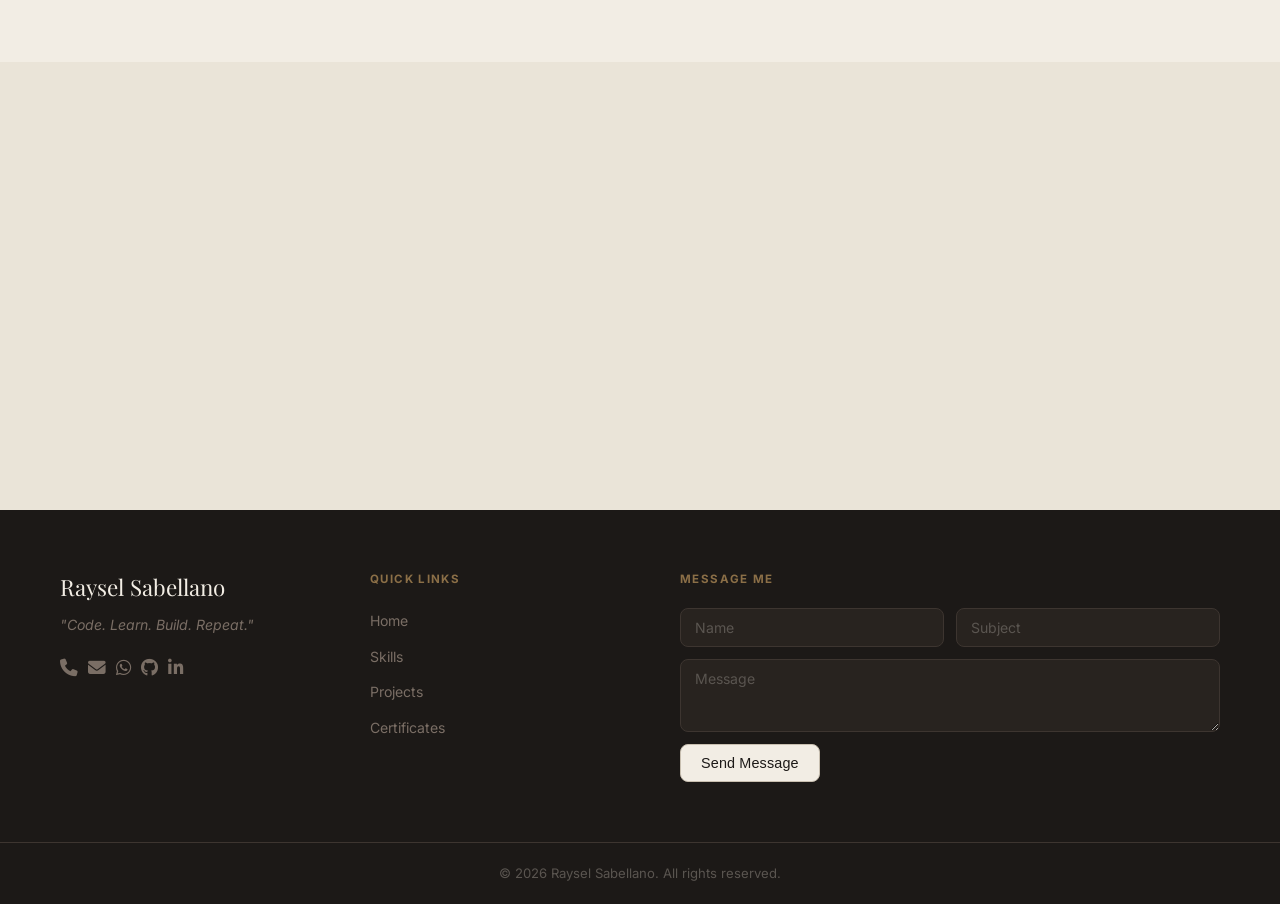
==== commit 148cc59a: "Refactor CSS: compress formatting & layout fixes Reformatted and consolidated assets/css/style.css t" ====
--- a/index.html
+++ b/index.html
@@ -11,6 +11,10 @@
     <link href="https://fonts.googleapis.com/css2?family=Playfair+Display:wght@400;500&family=Inter:wght@400;500;600;700;800&display=swap" rel="stylesheet">
     <link rel="stylesheet" href="https://cdnjs.cloudflare.com/ajax/libs/font-awesome/6.5.2/css/all.min.css">
     <link rel="stylesheet" href="assets/css/style.css">
+    <style>
+        .project-img-trigger { cursor: zoom-in; }
+        .project-img-trigger img { pointer-events: none; }
+    </style>
 </head>
 <body class="light-mode">
     <nav class="navbar">
@@ -101,63 +105,93 @@
             </div>
         </section>
 
-        <!-- TECH STACK SECTION (UPDATED) -->
+<!-- TECH STACK SECTION -->
         <section id="tech-stack" class="tech-stack-section">
             <div class="container">
                 <div class="section-header" data-animation="fade-up">
                     <h2>TECH STACK</h2>
                     <p>Technologies I work with</p>
                 </div>
-                
-                <div class="tech-grid">
-                    <!-- Front End -->
-                    <div class="tech-column" data-animation="fade-up" data-delay="100">
-                        <h3><i class="fas fa-desktop"></i> FRONT END</h3>
-                        <div class="pill-container">
-                            <span class="tech-pill"><i class="fab fa-html5" style="color: #E34F26;"></i> HTML</span>
-                            <span class="tech-pill"><i class="fab fa-css3-alt" style="color: #1572B6;"></i> CSS</span>
-                            <span class="tech-pill"><i class="fab fa-js" style="color: #F7DF1E;"></i> JavaScript</span>
-                            <span class="tech-pill"><i class="fab fa-react" style="color: #61DAFB;"></i> React</span>
-                            <span class="tech-pill"><i class="fas fa-mobile-alt" style="color: #54C5F8;"></i> Flutter</span>
-                            <span class="tech-pill"><i class="fas fa-code" style="color: #0175C2;"></i> Dart</span>
-                        </div>
-                    </div>
-
-                    <!-- Back End & DB -->
-                    <div class="tech-column border-sides" data-animation="fade-up" data-delay="200">
-                        <h3><i class="fas fa-server"></i> BACK END & DB</h3>
-                        <div class="pill-container">
-                            <span class="tech-pill"><i class="fab fa-java" style="color: #007396;"></i> Java</span>
-                            <span class="tech-pill"><i class="fab fa-python" style="color: #3776AB;"></i> Python</span>
-                            <span class="tech-pill"><i class="fab fa-php" style="color: #777BB4;"></i> PHP</span>
-                            <span class="tech-pill"><i class="fas fa-database" style="color: #4479A1;"></i> MySQL</span>
-                            <span class="tech-pill"><i class="fab fa-node-js" style="color: #339933;"></i> Node.js</span>
-                            <span class="tech-pill"><i class="fas fa-fire" style="color: #FFCA28;"></i> Firebase</span>
-                            <span class="tech-pill"><i class="fas fa-database" style="color: #4B5563;"></i> IndexedDB</span>
-                        </div>
-                    </div>
-
-                    <!-- Tools -->
-                    <div class="tech-column" data-animation="fade-up" data-delay="300">
-                        <h3><i class="fas fa-tools"></i> TOOLS & TECH</h3>
-                        <div class="pill-container">
-                            <span class="tech-pill"><i class="fas fa-desktop" style="color: #FFC131;"></i> Tauri</span>
-                            <span class="tech-pill"><i class="fas fa-map-marked-alt" style="color: #4285F4;"></i> Google Maps API</span>
-                            <span class="tech-pill"><i class="fas fa-brain" style="color: #FF6F00;"></i> Teachable Machine</span>
-                            <span class="tech-pill"><i class="fab fa-git-alt" style="color: #F05032;"></i> Git</span>
-                            <span class="tech-pill"><i class="fas fa-code" style="color: #007ACC;"></i> VS Code</span>
-                            <span class="tech-pill"><i class="fab fa-github" style="color: #181717;"></i> GitHub</span>
-                            <span class="tech-pill">
-                            <svg style="width:14px;height:14px;margin-right:4px;vertical-align:middle;" viewBox="0 0 512 512" fill="currentColor" xmlns="http://www.w3.org/2000/svg">
-                            <path d="M256 48L480 464H32L256 48Z"/>
-                            </svg>
-                            Vercel
-                            </span>
-                        </div>
-                    </div>
+
+                <div class="tech-carousel-wrapper" data-animation="fade-up" data-delay="100">
+                    <button class="tech-carousel-btn" id="tech-prev" aria-label="Previous"><i class="fas fa-chevron-left"></i></button>
+
+                    <div class="tech-carousel-viewport">
+                        <div class="tech-carousel-track" id="tech-track">
+
+                            <!-- Column 1 -->
+                            <div class="tech-column">
+                                <h3><i class="fas fa-laptop-code"></i> FRONTEND</h3>
+                                <div class="pill-container">
+                                    <span class="tech-pill"><i class="fab fa-html5" style="color:#E34F26;"></i> HTML</span>
+                                    <span class="tech-pill"><i class="fab fa-css3-alt" style="color:#1572B6;"></i> CSS</span>
+                                    <span class="tech-pill"><i class="fab fa-js" style="color:#F7DF1E;"></i> JavaScript</span>
+                                    <span class="tech-pill"><i class="fab fa-react" style="color:#61DAFB;"></i> React</span>
+                                    <span class="tech-pill"><i class="fas fa-mobile-alt" style="color:#54C5F8;"></i> Flutter</span>
+                                    <span class="tech-pill"><i class="fas fa-code" style="color:#0175C2;"></i> Dart</span>
+                                </div>
+                            </div>
+                            
+                            <!-- Column 2 -->
+                            <div class="tech-column">
+                                <h3><i class="fas fa-server"></i> BACKEND</h3>
+                                <div class="pill-container">
+                                    <span class="tech-pill"><i class="fab fa-node-js" style="color:#339933;"></i> Node.js</span>
+                                    <span class="tech-pill"><i class="fab fa-java" style="color:#007396;"></i> Java</span>
+                                    <span class="tech-pill"><i class="fab fa-python" style="color:#3776AB;"></i> Python</span>
+                                    <span class="tech-pill"><i class="fab fa-php" style="color:#777BB4;"></i> PHP</span>
+                                </div>
+                            </div>
+                            
+                            <!-- Column 3 -->
+                            <div class="tech-column">
+                                <h3><i class="fas fa-database"></i> DATABASE</h3>
+                                <div class="pill-container">
+                                    <span class="tech-pill"><i class="fas fa-fire" style="color:#FFCA28;"></i> Firebase Firestore</span>
+                                    <span class="tech-pill"><i class="fas fa-database" style="color:#4479A1;"></i> MySQL</span>
+                                    <span class="tech-pill"><i class="fas fa-database" style="color:#4B5563;"></i> IndexedDB</span>
+                                </div>
+                            </div>
+
+                            <!-- Column 4 -->
+                            <div class="tech-column">
+                                <h3><i class="fas fa-cloud"></i> CLOUD & SECURITY</h3>
+                                <div class="pill-container">
+                                    <span class="tech-pill"><i class="fas fa-fire" style="color:#FFCA28;"></i> Firebase Auth</span>
+                                    <span class="tech-pill"><i class="fas fa-fire" style="color:#FFCA28;"></i> Firebase Hosting</span>
+                                    <span class="tech-pill"><svg style="width:13px;height:13px;flex-shrink:0;" viewBox="0 0 512 512" fill="currentColor"><path d="M256 48L480 464H32L256 48Z"/></svg> Vercel</span>
+                                </div>
+                            </div>
+                            
+                            <!-- Column 5 -->
+                            <div class="tech-column">
+                                <h3><i class="fas fa-tools"></i> DEV TOOLS</h3>
+                                <div class="pill-container">
+                                    <span class="tech-pill"><i class="fab fa-git-alt" style="color:#F05032;"></i> Git</span>
+                                    <span class="tech-pill"><i class="fab fa-github"></i> GitHub</span>
+                                    <span class="tech-pill"><i class="fas fa-code" style="color:#007ACC;"></i> VS Code</span>
+                                    <span class="tech-pill"><i class="fab fa-google" style="color:#4285F4;"></i> Antigravity</span>
+                                </div>
+                            </div>
+                            
+                            <!-- Column 6 -->
+                            <div class="tech-column">
+                                <h3><i class="fas fa-layer-group"></i> APIS & EXTRAS</h3>
+                                <div class="pill-container">
+                                    <span class="tech-pill"><i class="fas fa-map-marked-alt" style="color:#7EBC6F;"></i> OpenStreetMap</span>
+                                    <span class="tech-pill"><i class="fas fa-desktop" style="color:#FFC131;"></i> Tauri</span>
+                                    <span class="tech-pill"><i class="fas fa-brain" style="color:#FF6F00;"></i> Teachable Machine</span>
+                                </div>
+                            </div>
+
+                        </div>
+                    </div>
+
+                    <button class="tech-carousel-btn" id="tech-next" aria-label="Next"><i class="fas fa-chevron-right"></i></button>
                 </div>
             </div>
         </section>
+
 
         <!-- FEATURED PROJECTS SECTION (UPDATED) -->
         <section id="projects" class="projects-section">
@@ -173,8 +207,8 @@
                 <div class="projects-grid">
                     <!-- Project 1: Laundry -->
                     <div class="project-card" data-animation="fade-up" data-delay="100">
-                        <div class="project-img">
-                            <img src="assets/images/laundry-system.png"" alt="Laundry Management System">
+                        <div class="project-img project-img-trigger" title="Click to preview image">
+                            <img src="assets/images/laundry-cover.png" alt="Laundry Management System">
                         </div>
                         <div class="project-content">
                             <h3>Laundry Management System</h3>
@@ -182,7 +216,7 @@
                             <div class="project-tags">
                                 <span><i class="fas fa-mobile-alt" style="color: #54C5F8;"></i> Flutter</span>
                                 <span><i class="fas fa-fire" style="color: #FFCA28;"></i> Firebase</span>
-                                <span><i class="fas fa-map-marked-alt" style="color: #4285F4;"></i> Google Maps</span>
+                                <span><i class="fas fa-map-marked-alt" style="color: #7EBC6F;"></i> OpenStreetMap</span>
                             </div>
                             <div class="project-actions">
                                 <button class="btn btn-dark btn-sm btn-disabled" disabled title="Coming Soon"><i class="fas fa-eye"></i> View Demo</button>
@@ -194,8 +228,8 @@
 
                     <!-- Project 2: POS -->
                     <div class="project-card" data-animation="fade-up" data-delay="200">
-                        <div class="project-img">
-                            <img src="assets/images/lifewood-pos1.png" alt="LW Mart Manager">
+                        <div class="project-img project-img-trigger" title="Click to preview image">
+                            <img src="assets/images/pos-cover.png" alt="LW Mart Manager">
                         </div>
                         <div class="project-content">
                             <h3>LW Mart Manager (POS)</h3>
@@ -215,8 +249,8 @@
 
                     <!-- Project 3: Posture AI -->
                     <div class="project-card" data-animation="fade-up" data-delay="300">
-                        <div class="project-img">
-                            <img src="assets/images/posture-app.png" alt="Posture Detection App">
+                        <div class="project-img project-img-trigger" title="Click to preview image">
+                            <img src="assets/images/posture-cover.png" alt="Posture Detection App">
                         </div>
                         <div class="project-content">
                             <h3>Posture Detection App (AI)</h3>
--- a/assets/css/style.css
+++ b/assets/css/style.css
@@ -2,7 +2,6 @@
    CSS Variables for Theming
    ========================================= */
 :root {
-    /* Light Mode (Default) - Warm Editorial Workspace */
     --bg-primary: #F2EDE4;
     --bg-secondary: #EAE4D8;
     --text-primary: #1C1917;
@@ -23,7 +22,6 @@
     --font-body: 'Inter', sans-serif;
 }
 
-/* Dark Mode Variables */
 body.dark-mode {
     --bg-primary: #1C1917;
     --bg-secondary: #28231F;
@@ -44,11 +42,7 @@
 /* =========================================
    Global Styles & Reset
    ========================================= */
-* {
-    margin: 0;
-    padding: 0;
-    box-sizing: border-box;
-}
+* { margin: 0; padding: 0; box-sizing: border-box; }
 
 body {
     font-family: var(--font-body);
@@ -61,12 +55,7 @@
 
 body.modal-open { overflow: hidden; }
 
-.container {
-    max-width: 1200px;
-    margin: 0 auto;
-    padding: 0 20px;
-}
-
+.container { max-width: 1200px; margin: 0 auto; padding: 0 20px; }
 a { text-decoration: none; color: inherit; }
 ul { list-style: none; }
 
@@ -74,403 +63,111 @@
    Buttons
    ========================================= */
 .btn {
-    display: inline-flex;
-    align-items: center;
-    justify-content: center;
-    gap: 8px;
-    padding: 10px 20px;
-    border-radius: 8px;
-    font-weight: 500;
-    font-size: 0.9rem;
-    cursor: pointer;
-    transition: all 0.2s ease;
-    border: none;
-    letter-spacing: 0.01em;
-}
-
-.btn-dark {
-    background-color: var(--accent-dark);
-    color: var(--accent-light);
-}
+    display: inline-flex; align-items: center; justify-content: center;
+    gap: 8px; padding: 10px 20px; border-radius: 8px; font-weight: 500;
+    font-size: 0.9rem; cursor: pointer; transition: all 0.2s ease;
+    border: none; letter-spacing: 0.01em;
+}
+.btn-dark { background-color: var(--accent-dark); color: var(--accent-light); }
 .btn-dark:hover { opacity: 0.85; transform: translateY(-1px); }
-
-.btn-light {
-    background-color: var(--bg-primary);
-    color: var(--text-primary);
-    border: 1px solid var(--border-color);
-}
+.btn-light { background-color: var(--bg-primary); color: var(--text-primary); border: 1px solid var(--border-color); }
 .btn-light:hover { background-color: var(--bg-secondary); }
-
-.btn-outline {
-    background-color: transparent;
-    border: 1px solid var(--border-color);
-    color: var(--text-primary);
-}
-.btn-outline:hover {
-    border-color: var(--accent-brown);
-    color: var(--accent-brown);
-    background-color: transparent;
-}
-
-.btn-icon {
-    padding: 10px;
-    border: 1px solid var(--border-color);
-    border-radius: 8px;
-    color: var(--text-primary);
-    background: transparent;
-    font-size: 1.1rem;
-}
-.btn-icon:hover {
-    background: var(--bg-secondary);
-    border-color: var(--accent-brown);
-    color: var(--accent-brown);
-}
-
+.btn-outline { background-color: transparent; border: 1px solid var(--border-color); color: var(--text-primary); }
+.btn-outline:hover { border-color: var(--accent-brown); color: var(--accent-brown); background-color: transparent; }
+.btn-icon { padding: 10px; border: 1px solid var(--border-color); border-radius: 8px; color: var(--text-primary); background: transparent; font-size: 1.1rem; }
+.btn-icon:hover { background: var(--bg-secondary); border-color: var(--accent-brown); color: var(--accent-brown); }
 .btn-sm { padding: 7px 14px; font-size: 0.8rem; }
 
-/* Disabled / Coming Soon buttons */
-.btn-disabled {
-    opacity: 0.4;
-    cursor: not-allowed !important;
-    pointer-events: auto !important;
-    position: relative;
-}
-
-.btn-disabled:hover {
-    opacity: 0.4;
-    transform: none !important;
-}
-
+.btn-disabled { opacity: 0.4; cursor: not-allowed !important; pointer-events: auto !important; position: relative; }
+.btn-disabled:hover { opacity: 0.4; transform: none !important; }
 .btn-disabled::after {
-    content: attr(title);
-    position: absolute;
-    bottom: calc(100% + 6px);
-    left: 50%;
-    transform: translateX(-50%);
-    background: var(--text-primary);
-    color: var(--accent-light);
-    font-size: 0.7rem;
-    padding: 4px 8px;
-    border-radius: 4px;
-    white-space: nowrap;
-    opacity: 0;
-    pointer-events: none;
-    transition: opacity 0.2s ease;
-    letter-spacing: 0.03em;
-}
-
-.btn-disabled:hover::after {
-    opacity: 1;
-}
+    content: attr(title); position: absolute; bottom: calc(100% + 6px); left: 50%;
+    transform: translateX(-50%); background: var(--text-primary); color: var(--accent-light);
+    font-size: 0.7rem; padding: 4px 8px; border-radius: 4px; white-space: nowrap;
+    opacity: 0; pointer-events: none; transition: opacity 0.2s ease; letter-spacing: 0.03em;
+}
+.btn-disabled:hover::after { opacity: 1; }
 
 /* =========================================
    Navigation Bar
    ========================================= */
 .navbar {
-    position: fixed;
-    top: 0;
-    left: 0;
-    width: 100%;
-    background-color: var(--nav-bg);
-    border-bottom: 1px solid var(--border-color);
-    z-index: 1000;
-    backdrop-filter: blur(8px);
-}
-
-.nav-container {
-    display: flex;
-    justify-content: space-between;
-    align-items: center;
-    height: 70px;
-}
-
-.nav-brand {
-    font-family: var(--font-display);
-    font-weight: 500;
-    font-size: 1.1rem;
-    letter-spacing: 0.02em;
-    color: var(--text-primary);
-}
-
-.nav-links {
-    display: flex;
-    gap: 30px;
-}
-
+    position: fixed; top: 0; left: 0; width: 100%;
+    background-color: var(--nav-bg); border-bottom: 1px solid var(--border-color);
+    z-index: 1000; backdrop-filter: blur(8px);
+}
+.nav-container { display: flex; justify-content: space-between; align-items: center; height: 70px; }
+.nav-brand { font-family: var(--font-display); font-weight: 500; font-size: 1.1rem; letter-spacing: 0.02em; color: var(--text-primary); }
+.nav-links { display: flex; gap: 30px; }
 .nav-links a {
-    font-weight: 500;
-    font-size: 0.88rem;
-    color: var(--text-secondary);
-    padding: 24px 0;
-    position: relative;
-    display: inline-block;
-    transition: color 0.3s ease;
-    letter-spacing: 0.04em;
-    text-transform: uppercase;
-    font-size: 0.78rem;
-}
-
-.nav-links a:hover, .nav-links a.active {
-    color: var(--text-primary);
-}
-
+    font-weight: 500; color: var(--text-secondary); padding: 24px 0;
+    position: relative; display: inline-block; transition: color 0.3s ease;
+    letter-spacing: 0.04em; text-transform: uppercase; font-size: 0.78rem;
+}
+.nav-links a:hover, .nav-links a.active { color: var(--text-primary); }
 .nav-links a::after {
-    content: '';
-    position: absolute;
-    bottom: 0;
-    left: 0;
-    width: 100%;
-    height: 2px;
-    background-color: var(--accent-brown);
-    transform: scaleX(0);
-    transform-origin: right;
-    transition: transform 0.3s cubic-bezier(0.25, 1, 0.5, 1);
-}
-
-.nav-links a:hover::after,
-.nav-links a.active::after {
-    transform: scaleX(1);
-    transform-origin: left;
-}
-
+    content: ''; position: absolute; bottom: 0; left: 0; width: 100%; height: 2px;
+    background-color: var(--accent-brown); transform: scaleX(0);
+    transform-origin: right; transition: transform 0.3s cubic-bezier(0.25, 1, 0.5, 1);
+}
+.nav-links a:hover::after, .nav-links a.active::after { transform: scaleX(1); transform-origin: left; }
 .nav-links a:active { transform: scale(0.95); }
 
-/* Theme Switch Pill */
 .theme-switch {
-    display: flex;
-    align-items: center;
-    justify-content: space-between;
-    background-color: var(--text-primary);
-    color: var(--bg-primary);
-    width: 60px;
-    height: 30px;
-    border-radius: 15px;
-    padding: 0 6px;
-    cursor: pointer;
-    position: relative;
-}
-
+    display: flex; align-items: center; justify-content: space-between;
+    background-color: var(--text-primary); color: var(--bg-primary);
+    width: 60px; height: 30px; border-radius: 15px; padding: 0 6px;
+    cursor: pointer; position: relative;
+}
 .theme-switch i { font-size: 0.8rem; z-index: 2; }
-
 .switch-ball {
-    position: absolute;
-    top: 3px;
-    left: 3px;
-    width: 24px;
-    height: 24px;
-    background-color: var(--bg-primary);
-    border-radius: 50%;
-    transition: transform 0.3s ease;
-    z-index: 1;
-}
-
+    position: absolute; top: 3px; left: 3px; width: 24px; height: 24px;
+    background-color: var(--bg-primary); border-radius: 50%;
+    transition: transform 0.3s ease; z-index: 1;
+}
 body.dark-mode .switch-ball { transform: translateX(30px); }
-
-.menu-toggle {
-    display: none;
-    background: none;
-    border: none;
-    font-size: 1.5rem;
-    color: var(--text-primary);
-    cursor: pointer;
-}
+.menu-toggle { display: none; background: none; border: none; font-size: 1.5rem; color: var(--text-primary); cursor: pointer; }
 
 /* =========================================
    Hero Section
    ========================================= */
-.hero-section {
-    padding: 60px 0;
-    border-bottom: 1px solid var(--border-color);
-}
-
-.hero-grid {
-    display: grid;
-    grid-template-columns: 280px 1fr 300px;
-    gap: 40px;
-    align-items: start;
-}
-
-.profile-img-wrapper {
-    position: relative;
-    width: 250px;
-    height: 250px;
-    margin: 0 auto;
-}
-
-.profile-img-wrapper img {
-    width: 100%;
-    height: 100%;
-    border-radius: 50%;
-    object-fit: cover;
-    object-position: center 10%;
-    border: 3px solid var(--border-color);
-}
-
-.hero-info h1 {
-    font-family: var(--font-display);
-    font-size: 2.4rem;
-    font-weight: 400;
-    margin-bottom: 5px;
-    line-height: 1.15;
-    letter-spacing: -0.01em;
-}
-
-.name-row {
-    display: flex;
-    align-items: center;
-    gap: 15px;
-}
-
-/* Heart Icon Styles */
-.likes {
-    color: var(--text-secondary);
-    font-weight: 500;
-    font-size: 1.1rem;
-    cursor: pointer;
-    display: inline-flex;
-    align-items: center;
-    gap: 5px;
-    transition: transform 0.2s ease, color 0.2s ease;
-    user-select: none;
-}
-
+.hero-section { padding: 60px 0; border-bottom: 1px solid var(--border-color); }
+.hero-grid { display: grid; grid-template-columns: 280px 1fr 300px; gap: 40px; align-items: start; }
+.profile-img-wrapper { position: relative; width: 250px; height: 250px; margin: 0 auto; }
+.profile-img-wrapper img { width: 100%; height: 100%; border-radius: 50%; object-fit: cover; object-position: center 10%; border: 3px solid var(--border-color); }
+.hero-info h1 { font-family: var(--font-display); font-size: 2.4rem; font-weight: 400; margin-bottom: 5px; line-height: 1.15; letter-spacing: -0.01em; }
+.name-row { display: flex; align-items: center; gap: 15px; }
+
+.likes { color: var(--text-secondary); font-weight: 500; font-size: 1.1rem; cursor: pointer; display: inline-flex; align-items: center; gap: 5px; transition: transform 0.2s ease, color 0.2s ease; user-select: none; }
 .likes.liked { color: #c0392b; }
 .likes:hover { transform: scale(1.1); }
-
-.likes.pop i {
-    animation: heartPop 0.3s ease-in-out;
-}
-
-@keyframes heartPop {
-    0% { transform: scale(1); }
-    50% { transform: scale(1.5); }
-    100% { transform: scale(1); }
-}
-
-.location {
-    color: var(--text-secondary);
-    font-size: 0.85rem;
-    margin-bottom: 12px;
-    display: flex;
-    align-items: center;
-    gap: 5px;
-}
-
-.hero-info h2 {
-    font-size: 1.1rem;
-    font-weight: 400;
-    margin-bottom: 20px;
-    line-height: 1.4;
-    color: var(--text-secondary);
-    letter-spacing: 0.01em;
-}
-
-.hero-buttons {
-    display: flex;
-    gap: 10px;
-    margin-bottom: 25px;
-}
-
-.bio {
-    color: var(--text-secondary);
-    font-size: 0.92rem;
-    line-height: 1.75;
-    border-top: 1px solid var(--border-color);
-    padding-top: 20px;
-    margin-top: 4px;
-}
-
-.hero-sidebar {
-    border-left: 1px solid var(--border-color);
-    padding-left: 30px;
-}
-
+.likes.pop i { animation: heartPop 0.3s ease-in-out; }
+@keyframes heartPop { 0% { transform: scale(1); } 50% { transform: scale(1.5); } 100% { transform: scale(1); } }
+
+.location { color: var(--text-secondary); font-size: 0.85rem; margin-bottom: 12px; display: flex; align-items: center; gap: 5px; }
+.hero-info h2 { font-size: 1.1rem; font-weight: 400; margin-bottom: 20px; line-height: 1.4; color: var(--text-secondary); letter-spacing: 0.01em; }
+.hero-buttons { display: flex; gap: 10px; margin-bottom: 25px; }
+.bio { color: var(--text-secondary); font-size: 0.92rem; line-height: 1.75; border-top: 1px solid var(--border-color); padding-top: 20px; margin-top: 4px; }
+.hero-sidebar { border-left: 1px solid var(--border-color); padding-left: 30px; }
 .sidebar-block { margin-bottom: 28px; }
-
-.sidebar-block h3 {
-    font-size: 0.72rem;
-    font-weight: 500;
-    margin-bottom: 12px;
-    display: flex;
-    align-items: center;
-    gap: 8px;
-    letter-spacing: 0.1em;
-    text-transform: uppercase;
-    color: var(--accent-brown);
-}
-
-.sidebar-block h3::after {
-    content: '';
-    flex: 1;
-    height: 0.5px;
-    background: var(--border-color);
-}
-
-.timeline-item h4 {
-    font-size: 0.88rem;
-    font-weight: 500;
-    color: var(--text-primary);
-}
-
-.timeline-item .date {
-    display: block;
-    font-size: 0.78rem;
-    color: var(--accent-brown);
-    margin-bottom: 3px;
-    font-style: italic;
-}
-
-.timeline-item p {
-    font-size: 0.82rem;
-    color: var(--text-secondary);
-}
-
-/* Contact Icons */
-.contact-icons {
-    display: flex;
-    flex-wrap: wrap;
-    gap: 10px;
-}
-
-.contact-icons a {
-    color: var(--text-secondary);
-    font-size: 1.1rem;
-    display: inline-block;
-    transition: color 0.2s ease, transform 0.2s ease;
-}
-
-.contact-icons a:hover {
-    color: var(--accent-brown);
-    transform: translateY(-2px);
-}
-
-.contact-icons a i {
-    display: inline-block;
-}
+.sidebar-block h3 { font-size: 0.72rem; font-weight: 500; margin-bottom: 12px; display: flex; align-items: center; gap: 8px; letter-spacing: 0.1em; text-transform: uppercase; color: var(--accent-brown); }
+.sidebar-block h3::after { content: ''; flex: 1; height: 0.5px; background: var(--border-color); }
+.timeline-item h4 { font-size: 0.88rem; font-weight: 500; color: var(--text-primary); }
+.timeline-item .date { display: block; font-size: 0.78rem; color: var(--accent-brown); margin-bottom: 3px; font-style: italic; }
+.timeline-item p { font-size: 0.82rem; color: var(--text-secondary); }
+.contact-icons { display: flex; flex-wrap: wrap; gap: 10px; }
+.contact-icons a { color: var(--text-secondary); font-size: 1.1rem; display: inline-block; transition: color 0.2s ease, transform 0.2s ease; }
+.contact-icons a:hover { color: var(--accent-brown); transform: translateY(-2px); }
+.contact-icons a i { display: inline-block; }
 
 /* =========================================
    Section Headers
    ========================================= */
 .section-header { margin-bottom: 40px; }
-
-.section-header h2 {
-    font-family: var(--font-display);
-    font-size: 1.6rem;
-    font-weight: 400;
-    letter-spacing: -0.01em;
-}
-
-.section-header p {
-    color: var(--text-secondary);
-    font-size: 0.9rem;
-    margin-top: 4px;
-}
-
+.section-header h2 { font-family: var(--font-display); font-size: 1.6rem; font-weight: 400; letter-spacing: -0.01em; }
+.section-header p { color: var(--text-secondary); font-size: 0.9rem; margin-top: 4px; }
 .flex-between { display: flex; justify-content: space-between; align-items: flex-end; }
-
-#home, #tech-stack, #projects, #certificates {
-    scroll-margin-top: 40px;
-}
+#home, #tech-stack, #projects, #certificates { scroll-margin-top: 40px; }
 
 /* =========================================
    Tech Stack Section
@@ -481,36 +178,7 @@
     border-bottom: 1px solid var(--border-color);
 }
 
-.tech-grid {
-    display: grid;
-    grid-template-columns: repeat(3, 1fr);
-    gap: 30px;
-}
-
-.tech-column h3 {
-    font-size: 0.72rem;
-    font-weight: 500;
-    margin-bottom: 16px;
-    display: flex;
-    align-items: center;
-    gap: 8px;
-    letter-spacing: 0.1em;
-    text-transform: uppercase;
-    color: var(--accent-brown);
-}
-
-.border-sides {
-    border-left: 1px solid var(--border-color);
-    border-right: 1px solid var(--border-color);
-    padding: 0 30px;
-}
-
-.pill-container {
-    display: flex;
-    flex-wrap: wrap;
-    gap: 8px;
-}
-
+/* Global tech-pill — used on project detail pages too */
 .tech-pill {
     background-color: var(--bg-primary);
     border: 1px solid var(--border-color);
@@ -523,245 +191,81 @@
     gap: 7px;
     transition: transform 0.2s ease, border-color 0.2s ease, color 0.2s ease;
     color: var(--text-primary);
-}
-
-.tech-pill:hover {
-    transform: translateY(-2px);
-    border-color: var(--accent-brown);
-    color: var(--accent-brown);
-}
-
+    white-space: nowrap;
+}
+.tech-pill:hover { transform: translateY(-2px); border-color: var(--accent-brown); color: var(--accent-brown); }
 .tech-pill i { font-size: 1rem; }
 
-/* =========================================
-   Projects Section
-   ========================================= */
-.projects-section { padding: 60px 0; }
-
-.projects-grid {
-    display: grid;
-    grid-template-columns: repeat(auto-fit, minmax(320px, 1fr));
-    gap: 24px;
-}
-
-.project-card {
-    background-color: var(--bg-primary);
-    border: 1px solid var(--border-color);
-    border-radius: 10px;
-    overflow: hidden;
+.pill-container {
+    display: flex;
+    flex-wrap: wrap;
+    gap: 10px;
+    align-items: flex-start; /* 🔥 important */
+}
+
+/* Global tech-column h3 — used on project detail pages */
+.tech-column h3 {
+    font-size: 0.72rem; font-weight: 500; margin-bottom: 16px;
+    display: flex; align-items: center; gap: 8px;
+    letter-spacing: 0.1em; text-transform: uppercase; color: var(--accent-brown);
+}
+
+.tech-column {
     display: flex;
     flex-direction: column;
-    transition: transform 0.2s ease, border-color 0.2s ease;
-}
-
-.project-card:hover {
-    transform: translateY(-4px);
-    border-color: var(--accent-brown);
-}
-
-.project-img {
-    height: 180px;
-    background-color: var(--bg-secondary);
-    display: flex;
-    align-items: center;
-    justify-content: center;
-    overflow: hidden;
-    border-bottom: 1px solid var(--border-color);
-}
-
-.project-img img {
-    width: 100%;
-    height: 100%;
-    object-fit: cover;
-}
-
-.project-content {
-    padding: 20px;
-    display: flex;
-    flex-direction: column;
-    flex-grow: 1;
-}
-
-.project-content h3 {
-    font-size: 1rem;
-    font-weight: 500;
-    margin-bottom: 8px;
-    color: var(--text-primary);
-}
-
-.project-content p {
-    font-size: 0.84rem;
-    color: var(--text-secondary);
-    margin-bottom: 14px;
-    flex-grow: 1;
-    line-height: 1.6;
-}
-
-.project-tags {
-    display: flex;
-    flex-wrap: wrap;
-    gap: 6px;
-    margin-bottom: 16px;
-}
-
-.project-tags span {
-    background-color: var(--bg-secondary);
-    color: var(--text-secondary);
-    font-size: 0.75rem;
-    padding: 4px 10px;
-    border-radius: 6px;
-    border: 1px solid var(--border-color);
-    display: inline-flex;
-    align-items: center;
-    gap: 5px;
-}
-
-.project-actions {
-    display: flex;
-    gap: 8px;
-}
-
+    justify-content: flex-start;
+    gap: 12px;
+    min-height: 120px; /* 🔥 key fix */
+}
+
+/* =========================================
+   Projects Section
+   ========================================= */
+.projects-section { padding: 60px 0; }
+.projects-grid { display: grid; grid-template-columns: repeat(auto-fit, minmax(320px, 1fr)); gap: 24px; }
+.project-card { background-color: var(--bg-primary); border: 1px solid var(--border-color); border-radius: 10px; overflow: hidden; display: flex; flex-direction: column; transition: transform 0.2s ease, border-color 0.2s ease; }
+.project-card:hover { transform: translateY(-4px); border-color: var(--accent-brown); }
+.project-img { height: 180px; background-color: var(--bg-secondary); display: flex; align-items: center; justify-content: center; overflow: hidden; border-bottom: 1px solid var(--border-color); }
+.project-img img { width: 100%; height: 100%; object-fit: cover; }
+.project-content { padding: 20px; display: flex; flex-direction: column; flex-grow: 1; }
+.project-content h3 { font-size: 1rem; font-weight: 500; margin-bottom: 8px; color: var(--text-primary); }
+.project-content p { font-size: 0.84rem; color: var(--text-secondary); margin-bottom: 14px; flex-grow: 1; line-height: 1.6; }
+.project-tags { display: flex; flex-wrap: wrap; gap: 6px; margin-bottom: 16px; }
+.project-tags span { background-color: var(--bg-secondary); color: var(--text-secondary); font-size: 0.75rem; padding: 4px 10px; border-radius: 6px; border: 1px solid var(--border-color); display: inline-flex; align-items: center; gap: 5px; }
+.project-actions { display: flex; gap: 8px; }
 .project-actions .btn { flex: 1; padding: 8px 0; }
 
 /* =========================================
    Certificates Section
    ========================================= */
-.certificates-section {
-    padding: 60px 0;
-    background-color: var(--bg-secondary);
-}
-
-.certificates-grid {
-    display: grid;
-    grid-template-columns: repeat(auto-fit, minmax(450px, 1fr));
-    gap: 24px;
-}
-
-.cert-card-horizontal {
-    display: flex;
-    background-color: var(--bg-primary);
-    border: 1px solid var(--border-color);
-    border-radius: 10px;
-    overflow: hidden;
-    transition: border-color 0.2s ease, transform 0.2s ease;
-}
-
-.cert-card-horizontal:hover {
-    border-color: var(--accent-brown);
-    transform: translateY(-3px);
-}
-
-.cert-card-horizontal img {
-    width: 200px;
-    object-fit: cover;
-    border-right: 1px solid var(--border-color);
-}
-
-.cert-info {
-    padding: 24px;
-    display: flex;
-    flex-direction: column;
-    justify-content: center;
-    flex-grow: 1;
-}
-
-.cert-info h3 {
-    font-size: 1rem;
-    font-weight: 500;
-    margin-bottom: 8px;
-    line-height: 1.4;
-    color: var(--text-primary);
-}
-
-.cert-info p {
-    font-size: 0.84rem;
-    color: var(--text-secondary);
-    margin-bottom: 14px;
-    line-height: 1.6;
-}
-
+.certificates-section { padding: 60px 0; background-color: var(--bg-secondary); }
+.certificates-grid { display: grid; grid-template-columns: repeat(auto-fit, minmax(450px, 1fr)); gap: 24px; }
+.cert-card-horizontal { display: flex; background-color: var(--bg-primary); border: 1px solid var(--border-color); border-radius: 10px; overflow: hidden; transition: border-color 0.2s ease, transform 0.2s ease; }
+.cert-card-horizontal:hover { border-color: var(--accent-brown); transform: translateY(-3px); }
+.cert-card-horizontal img { width: 200px; object-fit: cover; border-right: 1px solid var(--border-color); }
+.cert-info { padding: 24px; display: flex; flex-direction: column; justify-content: center; flex-grow: 1; }
+.cert-info h3 { font-size: 1rem; font-weight: 500; margin-bottom: 8px; line-height: 1.4; color: var(--text-primary); }
+.cert-info p { font-size: 0.84rem; color: var(--text-secondary); margin-bottom: 14px; line-height: 1.6; }
 .cert-info .btn { align-self: flex-start; }
 
 /* =========================================
    Footer
    ========================================= */
-.site-footer {
-    background-color: var(--footer-bg);
-    color: var(--footer-text);
-    padding: 60px 0 20px;
-}
-
-.footer-grid {
-    display: grid;
-    grid-template-columns: 1fr 1fr 2fr;
-    gap: 40px;
-    margin-bottom: 40px;
-}
-
-.footer-brand h2 {
-    font-family: var(--font-display);
-    font-size: 1.4rem;
-    font-weight: 400;
-    margin-bottom: 8px;
-    color: var(--footer-text);
-}
-
-.footer-brand p {
-    color: #7A6E65;
-    font-size: 0.88rem;
-    font-style: italic;
-}
-
-.footer-links h3, .footer-contact h3 {
-    font-size: 0.72rem;
-    color: var(--accent-brown);
-    margin-bottom: 20px;
-    letter-spacing: 0.12em;
-    text-transform: uppercase;
-}
-
+.site-footer { background-color: var(--footer-bg); color: var(--footer-text); padding: 60px 0 20px; }
+.footer-grid { display: grid; grid-template-columns: 1fr 1fr 2fr; gap: 40px; margin-bottom: 40px; }
+.footer-brand h2 { font-family: var(--font-display); font-size: 1.4rem; font-weight: 400; margin-bottom: 8px; color: var(--footer-text); }
+.footer-brand p { color: #7A6E65; font-size: 0.88rem; font-style: italic; }
+.footer-links h3, .footer-contact h3 { font-size: 0.72rem; color: var(--accent-brown); margin-bottom: 20px; letter-spacing: 0.12em; text-transform: uppercase; }
 .footer-links ul li { margin-bottom: 10px; }
-.footer-links a {
-    color: #7A6E65;
-    font-size: 0.88rem;
-    transition: color 0.2s;
-}
+.footer-links a { color: #7A6E65; font-size: 0.88rem; transition: color 0.2s; }
 .footer-links a:hover { color: var(--footer-text); }
-
 .contact-form { display: flex; flex-direction: column; gap: 12px; }
 .form-row { display: flex; gap: 12px; }
-
-.contact-form input, .contact-form textarea {
-    width: 100%;
-    padding: 10px 14px;
-    background-color: #28231F;
-    border: 1px solid #3D3530;
-    border-radius: 8px;
-    color: var(--footer-text);
-    font-family: var(--font-body);
-    font-size: 0.88rem;
-    transition: border-color 0.2s ease;
-}
-
-.contact-form input:focus, .contact-form textarea:focus {
-    outline: none;
-    border-color: var(--accent-brown);
-}
-
-.contact-form input::placeholder, .contact-form textarea::placeholder {
-    color: #5A5550;
-}
-
+.contact-form input, .contact-form textarea { width: 100%; padding: 10px 14px; background-color: #28231F; border: 1px solid #3D3530; border-radius: 8px; color: var(--footer-text); font-family: var(--font-body); font-size: 0.88rem; transition: border-color 0.2s ease; }
+.contact-form input:focus, .contact-form textarea:focus { outline: none; border-color: var(--accent-brown); }
+.contact-form input::placeholder, .contact-form textarea::placeholder { color: #5A5550; }
 .contact-form .btn { align-self: flex-start; }
-
-.footer-bottom {
-    text-align: center;
-    padding-top: 20px;
-    border-top: 1px solid #3D3530;
-    color: #5A5550;
-    font-size: 0.82rem;
-}
-
+.footer-bottom { text-align: center; padding-top: 20px; border-top: 1px solid #3D3530; color: #5A5550; font-size: 0.82rem; }
 .footer-contacts { margin-top: 18px; }
 .footer-contacts a { color: #7A6E65; }
 .footer-contacts a:hover i { color: var(--footer-text); }
@@ -769,390 +273,62 @@
 /* =========================================
    Floating Chat
    ========================================= */
-.chat-widget {
-    position: fixed;
-    bottom: 30px;
-    right: 30px;
-    z-index: 9999;
-}
-
-.chat-button {
-    width: 56px;
-    height: 56px;
-    border-radius: 50%;
-    background-color: var(--accent-dark);
-    color: var(--accent-light);
-    border: none;
-    font-size: 1.3rem;
-    cursor: pointer;
-    display: flex;
-    align-items: center;
-    justify-content: center;
-    box-shadow: 0 4px 15px rgba(0,0,0,0.15);
-    transition: transform 0.2s ease, opacity 0.2s ease;
-    position: absolute;
-    bottom: 0;
-    right: 0;
-}
-
+.chat-widget { position: fixed; bottom: 30px; right: 30px; z-index: 9999; }
+.chat-button { width: 56px; height: 56px; border-radius: 50%; background-color: var(--accent-dark); color: var(--accent-light); border: none; font-size: 1.3rem; cursor: pointer; display: flex; align-items: center; justify-content: center; box-shadow: 0 4px 15px rgba(0,0,0,0.15); transition: transform 0.2s ease, opacity 0.2s ease; position: absolute; bottom: 0; right: 0; }
 .chat-button:hover { transform: scale(1.05); opacity: 0.9; }
-
-.chat-panel {
-    position: absolute;
-    bottom: 72px;
-    right: 0;
-    width: 340px;
-    height: 440px;
-    background-color: var(--bg-primary);
-    border: 1px solid var(--border-color);
-    border-radius: 12px;
-    box-shadow: var(--shadow-lg);
-    display: flex;
-    flex-direction: column;
-    overflow: hidden;
-    opacity: 0;
-    visibility: hidden;
-    transform: translateY(20px);
-    transition: opacity 0.3s ease, transform 0.3s cubic-bezier(0.25, 1, 0.5, 1), visibility 0.3s ease;
-}
-
-.chat-panel.active {
-    opacity: 1;
-    visibility: visible;
-    transform: translateY(0);
-}
-
-.chat-header {
-    display: flex;
-    justify-content: space-between;
-    align-items: center;
-    padding: 14px 18px;
-    background-color: var(--bg-secondary);
-    border-bottom: 1px solid var(--border-color);
-}
-
-.chat-header-info {
-    display: flex;
-    align-items: center;
-    gap: 10px;
-}
-
+.chat-panel { position: absolute; bottom: 72px; right: 0; width: 340px; height: 440px; background-color: var(--bg-primary); border: 1px solid var(--border-color); border-radius: 12px; box-shadow: var(--shadow-lg); display: flex; flex-direction: column; overflow: hidden; opacity: 0; visibility: hidden; transform: translateY(20px); transition: opacity 0.3s ease, transform 0.3s cubic-bezier(0.25, 1, 0.5, 1), visibility 0.3s ease; }
+.chat-panel.active { opacity: 1; visibility: visible; transform: translateY(0); }
+.chat-header { display: flex; justify-content: space-between; align-items: center; padding: 14px 18px; background-color: var(--bg-secondary); border-bottom: 1px solid var(--border-color); }
+.chat-header-info { display: flex; align-items: center; gap: 10px; }
 .chat-avatar { font-size: 1.8rem; color: var(--text-secondary); }
-
-.chat-header-info h4 {
-    font-size: 0.9rem;
-    font-weight: 500;
-    color: var(--text-primary);
-    margin-bottom: 2px;
-}
-
-.chat-status {
-    font-size: 0.75rem;
-    color: var(--text-secondary);
-    display: flex;
-    align-items: center;
-    gap: 5px;
-}
-
-.status-dot {
-    width: 7px;
-    height: 7px;
-    background-color: #6B8F71;
-    border-radius: 50%;
-    display: inline-block;
-}
-
-.chat-close-btn {
-    background: none;
-    border: none;
-    color: var(--text-secondary);
-    font-size: 1rem;
-    cursor: pointer;
-    transition: color 0.2s ease;
-}
-
+.chat-header-info h4 { font-size: 0.9rem; font-weight: 500; color: var(--text-primary); margin-bottom: 2px; }
+.chat-status { font-size: 0.75rem; color: var(--text-secondary); display: flex; align-items: center; gap: 5px; }
+.status-dot { width: 7px; height: 7px; background-color: #6B8F71; border-radius: 50%; display: inline-block; }
+.chat-close-btn { background: none; border: none; color: var(--text-secondary); font-size: 1rem; cursor: pointer; transition: color 0.2s ease; }
 .chat-close-btn:hover { color: var(--text-primary); }
-
-/* =========================================
-   Chat Bubble Fix — paste at bottom of style.css
-   ========================================= */
-
-.chat-body {
-    display: flex;
-    flex-direction: column;
-    gap: 10px;
-    padding: 14px;
-    overflow-y: auto;
-    flex: 1;
-}
-
-.chat-message {
-    max-width: 85%;
-    display: flex;
-    flex-direction: column;
-}
-
-/* Bot bubble — left aligned */
-.bot-message {
-    align-self: flex-start;
-}
-
-.bot-message p {
-    background-color: var(--bg-secondary);
-    color: var(--text-primary);
-    padding: 10px 14px;
-    border-radius: 10px 10px 10px 3px;
-    font-size: 0.87rem;
-    line-height: 1.55;
-    border: 1px solid var(--border-color);
-    margin: 0;
-}
-
-/* User bubble — right aligned, dark */
-.user-message {
-    align-self: flex-end;
-}
-
-.user-message p {
-    background-color: var(--accent-dark);
-    color: var(--accent-light);
-    padding: 10px 14px;
-    border-radius: 10px 10px 3px 10px;
-    font-size: 0.87rem;
-    line-height: 1.55;
-    margin: 0;
-}
-
-/* Hide timestamps for clean look */
-.message-time {
-    display: none;
-}
-
-.chat-footer {
-    padding: 12px;
-    background-color: var(--bg-primary);
-    border-top: 1px solid var(--border-color);
-    display: flex;
-    gap: 8px;
-    align-items: center;
-}
-
-.chat-input {
-    flex: 1;
-    padding: 9px 14px;
-    border: 1px solid var(--border-color);
-    border-radius: 20px;
-    background-color: var(--bg-secondary);
-    color: var(--text-primary);
-    font-size: 0.87rem;
-    outline: none;
-    transition: border-color 0.2s ease;
-    font-family: var(--font-body);
-}
-
+.chat-body { display: flex; flex-direction: column; gap: 10px; padding: 14px; overflow-y: auto; flex: 1; }
+.chat-message { max-width: 85%; display: flex; flex-direction: column; }
+.bot-message { align-self: flex-start; }
+.bot-message p { background-color: var(--bg-secondary); color: var(--text-primary); padding: 10px 14px; border-radius: 10px 10px 10px 3px; font-size: 0.87rem; line-height: 1.55; border: 1px solid var(--border-color); margin: 0; }
+.user-message { align-self: flex-end; }
+.user-message p { background-color: var(--accent-dark); color: var(--accent-light); padding: 10px 14px; border-radius: 10px 10px 3px 10px; font-size: 0.87rem; line-height: 1.55; margin: 0; }
+.message-time { display: none; }
+.chat-footer { padding: 12px; background-color: var(--bg-primary); border-top: 1px solid var(--border-color); display: flex; gap: 8px; align-items: center; }
+.chat-input { flex: 1; padding: 9px 14px; border: 1px solid var(--border-color); border-radius: 20px; background-color: var(--bg-secondary); color: var(--text-primary); font-size: 0.87rem; outline: none; transition: border-color 0.2s ease; font-family: var(--font-body); }
 .chat-input:focus { border-color: var(--accent-brown); }
-
-.chat-send-btn {
-    width: 38px;
-    height: 38px;
-    border-radius: 50%;
-    background-color: var(--accent-dark);
-    color: var(--accent-light);
-    border: none;
-    display: flex;
-    align-items: center;
-    justify-content: center;
-    cursor: pointer;
-    transition: transform 0.2s ease, opacity 0.2s ease;
-}
-
+.chat-send-btn { width: 38px; height: 38px; border-radius: 50%; background-color: var(--accent-dark); color: var(--accent-light); border: none; display: flex; align-items: center; justify-content: center; cursor: pointer; transition: transform 0.2s ease, opacity 0.2s ease; }
 .chat-send-btn:hover { transform: scale(1.05); opacity: 0.9; }
-
-body.modal-open .chat-widget {
-    opacity: 0;
-    visibility: hidden;
-    pointer-events: none;
-}
+body.modal-open .chat-widget { opacity: 0; visibility: hidden; pointer-events: none; }
 
 /* =========================================
    Modals
    ========================================= */
-.modal-overlay {
-    position: fixed; top: 0; left: 0; width: 100%; height: 100%;
-    background-color: rgba(0,0,0,0.7);
-    display: flex; justify-content: center; align-items: center;
-    z-index: 2000; opacity: 0; visibility: hidden; transition: all 0.3s;
-}
-
+.modal-overlay { position: fixed; top: 0; left: 0; width: 100%; height: 100%; background-color: rgba(0,0,0,0.7); display: flex; justify-content: center; align-items: center; z-index: 2000; opacity: 0; visibility: hidden; transition: all 0.3s; }
 .modal-overlay.active { opacity: 1; visibility: visible; }
-
-.modal-content {
-    background-color: var(--bg-primary);
-    padding: 40px; border-radius: 12px; max-width: 600px; width: 90%;
-    position: relative; transform: translateY(20px); transition: all 0.3s;
-}
-
+.modal-content { background-color: var(--bg-primary); padding: 40px; border-radius: 12px; max-width: 600px; width: 90%; position: relative; transform: translateY(20px); transition: all 0.3s; }
 .modal-overlay.active .modal-content { transform: translateY(0); }
-
-.modal-close {
-    position: absolute; top: 15px; right: 15px;
-    background: none; border: none; font-size: 1.2rem;
-    cursor: pointer; color: var(--text-primary);
-}
-
-/* Image Modal */
-.image-modal-content {
-    position: relative;
-    max-width: 90vw;
-    max-height: 90vh;
-    display: flex;
-    flex-direction: column;
-    justify-content: center;
-    align-items: center;
-    transform: scale(0.95);
-    transition: transform 0.3s ease;
-    gap: 12px;
-}
-
+.modal-close { position: absolute; top: 15px; right: 15px; background: none; border: none; font-size: 1.2rem; cursor: pointer; color: var(--text-primary); }
+
+.image-modal-content { position: relative; max-width: 90vw; max-height: 90vh; display: flex; flex-direction: column; justify-content: center; align-items: center; transform: scale(0.95); transition: transform 0.3s ease; gap: 12px; }
 .modal-overlay.active .image-modal-content { transform: scale(1); }
-
-.image-modal-content img {
-    max-width: 88vw;
-    max-height: 85vh;
-    border-radius: 8px;
-    box-shadow: 0 10px 30px rgba(0,0,0,0.5);
-    object-fit: contain;
-    display: block;
-}
-
-#image-modal-close {
-    position: fixed;
-    top: 20px;
-    right: 20px;
-    color: #ffffff;
-    font-size: 1.1rem;
-    background: rgba(255,255,255,0.12);
-    border: 1px solid rgba(255,255,255,0.25);
-    border-radius: 50%;
-    width: 40px;
-    height: 40px;
-    display: flex;
-    align-items: center;
-    justify-content: center;
-    cursor: pointer;
-    backdrop-filter: blur(4px);
-    transition: background 0.2s ease, transform 0.2s ease;
-    z-index: 9999;
-}
-
-#image-modal-close:hover {
-    background: #c0392b;
-    border-color: #c0392b;
-    transform: scale(1.1);
-}
-
-.image-modal-nav {
-    position: absolute;
-    top: 50%;
-    transform: translateY(-50%);
-    background: rgba(0,0,0,0.5);
-    border: 1px solid rgba(255,255,255,0.2);
-    border-radius: 8px;
-    color: #fff;
-    width: 40px;
-    height: 40px;
-    font-size: 0.95rem;
-    cursor: pointer;
-    display: flex;
-    align-items: center;
-    justify-content: center;
-    z-index: 10;
-    transition: background 0.2s ease;
-    margin-top: -30px;
-}
-
+.image-modal-content img { max-width: 88vw; max-height: 85vh; border-radius: 8px; box-shadow: 0 10px 30px rgba(0,0,0,0.5); object-fit: contain; display: block; }
+#image-modal-close { position: fixed; top: 20px; right: 20px; color: #ffffff; font-size: 1.1rem; background: rgba(255,255,255,0.12); border: 1px solid rgba(255,255,255,0.25); border-radius: 50%; width: 40px; height: 40px; display: flex; align-items: center; justify-content: center; cursor: pointer; backdrop-filter: blur(4px); transition: background 0.2s ease, transform 0.2s ease; z-index: 9999; }
+#image-modal-close:hover { background: #c0392b; border-color: #c0392b; transform: scale(1.1); }
+.image-modal-nav { position: absolute; top: 50%; transform: translateY(-50%); background: rgba(0,0,0,0.5); border: 1px solid rgba(255,255,255,0.2); border-radius: 8px; color: #fff; width: 40px; height: 40px; font-size: 0.95rem; cursor: pointer; display: flex; align-items: center; justify-content: center; z-index: 10; transition: background 0.2s ease; margin-top: -30px; }
 .image-modal-nav:hover { background: rgba(0,0,0,0.85); }
 .image-modal-nav.prev { left: -54px; }
 .image-modal-nav.next { right: -54px; }
-
-.image-modal-counter {
-    color: rgba(255,255,255,0.65);
-    font-size: 0.78rem;
-    text-align: center;
-    letter-spacing: 0.06em;
-}
-
-.image-modal-thumbs {
-    display: flex;
-    gap: 7px;
-    justify-content: center;
-    flex-wrap: wrap;
-    max-width: 80vw;
-}
-
-.image-modal-thumbs img {
-    width: 52px;
-    height: 36px;
-    object-fit: cover;
-    border-radius: 4px;
-    cursor: pointer;
-    opacity: 0.45;
-    border: 2px solid transparent;
-    transition: opacity 0.2s, border-color 0.2s;
-    box-shadow: none;
-    max-width: unset;
-    max-height: unset;
-}
-
+.image-modal-counter { color: rgba(255,255,255,0.65); font-size: 0.78rem; text-align: center; letter-spacing: 0.06em; }
+.image-modal-thumbs { display: flex; gap: 7px; justify-content: center; flex-wrap: wrap; max-width: 80vw; }
+.image-modal-thumbs img { width: 52px; height: 36px; object-fit: cover; border-radius: 4px; cursor: pointer; opacity: 0.45; border: 2px solid transparent; transition: opacity 0.2s, border-color 0.2s; box-shadow: none; max-width: unset; max-height: unset; }
 .image-modal-thumbs img:hover { opacity: 0.75; }
-.image-modal-thumbs img.active {
-    opacity: 1;
-    border-color: #C4956A;
-}
-
-/* Video Modal */
-.video-modal-content {
-    position: relative;
-    background-color: #000;
-    width: 90%;
-    max-width: 800px;
-    border-radius: 10px;
-    overflow: hidden;
-    display: flex;
-    justify-content: center;
-    align-items: center;
-    transform: scale(0.95);
-    transition: transform 0.3s ease;
-    box-shadow: 0 15px 40px rgba(0,0,0,0.5);
-}
-
+.image-modal-thumbs img.active { opacity: 1; border-color: #C4956A; }
+
+.video-modal-content { position: relative; background-color: #000; width: 90%; max-width: 800px; border-radius: 10px; overflow: hidden; display: flex; justify-content: center; align-items: center; transform: scale(0.95); transition: transform 0.3s ease; box-shadow: 0 15px 40px rgba(0,0,0,0.5); }
 .modal-overlay.active .video-modal-content { transform: scale(1); }
-
-#modal-video-player {
-    width: 100%;
-    max-height: 80vh;
-    outline: none;
-    background-color: #000;
-}
-
-#video-modal-close {
-    z-index: 10;
-    color: #fff;
-    background: rgba(0,0,0,0.55);
-    border-radius: 50%;
-    width: 34px;
-    height: 34px;
-    display: flex;
-    align-items: center;
-    justify-content: center;
-    top: 14px;
-    right: 14px;
-}
-
-#video-modal-close:hover {
-    background: #c0392b;
-    color: #fff;
-}
+#modal-video-player { width: 100%; max-height: 80vh; outline: none; background-color: #000; }
+#video-modal-close { z-index: 10; color: #fff; background: rgba(0,0,0,0.55); border-radius: 50%; width: 34px; height: 34px; display: flex; align-items: center; justify-content: center; top: 14px; right: 14px; }
+#video-modal-close:hover { background: #c0392b; color: #fff; }
 
 /* =========================================
    Scroll Animations
@@ -1172,8 +348,6 @@
     .name-row { justify-content: center; }
     .hero-buttons { justify-content: center; }
     .contact-icons { justify-content: center; }
-    .tech-grid { grid-template-columns: 1fr; gap: 20px; }
-    .border-sides { border: none; padding: 0; border-top: 1px solid var(--border-color); border-bottom: 1px solid var(--border-color); padding: 20px 0; }
     .footer-grid { grid-template-columns: 1fr; gap: 30px; }
 }
 
@@ -1202,563 +376,98 @@
 /* =========================================
    Multi-Page Extensions (Projects & Details)
    ========================================= */
-
-/* Typography Helpers */
 .text-center { text-align: center; }
 .mt-10 { margin-top: 10px; }
 .mt-20 { margin-top: 20px; }
 .mt-30 { margin-top: 30px; }
 
-/* All Projects Page */
-.all-projects-section {
-    padding: 60px 0 100px;
-    background-color: var(--bg-primary);
-}
-
-.badge-text {
-    color: var(--accent-brown);
-    font-size: 0.75rem;
-    font-weight: 500;
-    letter-spacing: 0.12em;
-    text-transform: uppercase;
-    margin-bottom: 10px;
-}
-
-.page-title {
-    font-family: var(--font-display);
-    font-size: 2.4rem;
-    font-weight: 400;
-    margin-bottom: 12px;
-    letter-spacing: -0.01em;
-}
-
-.projects-list {
-    display: flex;
-    flex-direction: column;
-    gap: 32px;
-    margin-top: 50px;
-}
-
-.project-card-horizontal {
-    display: grid;
-    grid-template-columns: 450px 1fr;
-    background-color: var(--bg-secondary);
-    border: 1px solid var(--border-color);
-    border-radius: 10px;
-    overflow: hidden;
-    transition: transform 0.2s ease, border-color 0.2s ease;
-}
-
-.project-card-horizontal:hover {
-    transform: translateY(-4px);
-    border-color: var(--accent-brown);
-}
-
-.project-card-horizontal .project-img {
-    height: 100%;
-    min-height: 280px;
-    background-color: var(--bg-secondary);
-    display: flex;
-    align-items: center;
-    justify-content: center;
-    overflow: hidden;
-    border-right: 1px solid var(--border-color);
-}
-
-.project-card-horizontal .project-img img {
-    width: 100%;
-    height: 100%;
-    object-fit: cover;
-}
-
-.project-card-horizontal .project-content {
-    padding: 36px;
-    display: flex;
-    flex-direction: column;
-    justify-content: center;
-}
-
-.project-badge {
-    display: inline-block;
-    background-color: var(--badge-bg);
-    color: var(--badge-text);
-    font-size: 0.72rem;
-    font-weight: 500;
-    padding: 4px 12px;
-    border-radius: 20px;
-    margin-bottom: 12px;
-    align-self: flex-start;
-    letter-spacing: 0.04em;
-    border: 1px solid var(--border-color);
-}
-
-.project-card-horizontal h2 {
-    font-family: var(--font-display);
-    font-size: 1.6rem;
-    font-weight: 400;
-    margin-bottom: 10px;
-    letter-spacing: -0.01em;
-}
-
-.project-card-horizontal .desc {
-    color: var(--text-secondary);
-    font-size: 0.92rem;
-    margin-bottom: 22px;
-    line-height: 1.65;
-}
-
+.all-projects-section { padding: 60px 0 100px; background-color: var(--bg-primary); }
+.badge-text { color: var(--accent-brown); font-size: 0.75rem; font-weight: 500; letter-spacing: 0.12em; text-transform: uppercase; margin-bottom: 10px; }
+.page-title { font-family: var(--font-display); font-size: 2.4rem; font-weight: 400; margin-bottom: 12px; letter-spacing: -0.01em; }
+.projects-list { display: flex; flex-direction: column; gap: 32px; margin-top: 50px; }
+
+.project-card-horizontal { display: grid; grid-template-columns: 450px 1fr; background-color: var(--bg-secondary); border: 1px solid var(--border-color); border-radius: 10px; overflow: hidden; transition: transform 0.2s ease, border-color 0.2s ease; }
+.project-card-horizontal:hover { transform: translateY(-4px); border-color: var(--accent-brown); }
+.project-card-horizontal .project-img { height: 100%; min-height: 280px; background-color: var(--bg-secondary); display: flex; align-items: center; justify-content: center; overflow: hidden; border-right: 1px solid var(--border-color); }
+.project-card-horizontal .project-img img { width: 100%; height: 100%; object-fit: cover; }
+.project-card-horizontal .project-content { padding: 36px; display: flex; flex-direction: column; justify-content: center; }
+.project-badge { display: inline-block; background-color: var(--badge-bg); color: var(--badge-text); font-size: 0.72rem; font-weight: 500; padding: 4px 12px; border-radius: 20px; margin-bottom: 12px; align-self: flex-start; letter-spacing: 0.04em; border: 1px solid var(--border-color); }
+.project-card-horizontal h2 { font-family: var(--font-display); font-size: 1.6rem; font-weight: 400; margin-bottom: 10px; letter-spacing: -0.01em; }
+.project-card-horizontal .desc { color: var(--text-secondary); font-size: 0.92rem; margin-bottom: 22px; line-height: 1.65; }
 .tech-stack-mini { margin-bottom: 24px; }
-
-.tech-stack-mini strong {
-    display: block;
-    font-size: 0.72rem;
-    font-weight: 500;
-    color: var(--accent-brown);
-    margin-bottom: 8px;
-    letter-spacing: 0.08em;
-    text-transform: uppercase;
-}
-
+.tech-stack-mini strong { display: block; font-size: 0.72rem; font-weight: 500; color: var(--accent-brown); margin-bottom: 8px; letter-spacing: 0.08em; text-transform: uppercase; }
 .row-actions { display: flex; gap: 12px; flex-wrap: wrap; }
 
-/* Pagination */
-.pagination {
-    display: flex;
-    justify-content: center;
-    align-items: center;
-    gap: 8px;
-    margin-top: 56px;
-}
-
-.page-btn {
-    padding: 8px 16px;
-    border: 1px solid var(--border-color);
-    background-color: var(--bg-primary);
-    color: var(--text-primary);
-    border-radius: 8px;
-    font-weight: 400;
-    cursor: pointer;
-    transition: all 0.2s ease;
-    font-family: var(--font-body);
-    font-size: 0.88rem;
-}
-
-.page-btn:hover {
-    border-color: var(--accent-brown);
-    color: var(--accent-brown);
-}
-
-.page-btn.active {
-    background-color: var(--accent-dark);
-    color: var(--accent-light);
-    border-color: var(--accent-dark);
-}
-
-/* Project Details Page */
-.project-details-section {
-    padding: 40px 0 80px;
-    background-color: var(--bg-primary);
-}
-
-.breadcrumb {
-    font-size: 0.85rem;
-    color: var(--text-secondary);
-    margin-bottom: 28px;
-    font-weight: 400;
-}
-
+.pagination { display: flex; justify-content: center; align-items: center; gap: 8px; margin-top: 56px; }
+.page-btn { padding: 8px 16px; border: 1px solid var(--border-color); background-color: var(--bg-primary); color: var(--text-primary); border-radius: 8px; font-weight: 400; cursor: pointer; transition: all 0.2s ease; font-family: var(--font-body); font-size: 0.88rem; }
+.page-btn:hover { border-color: var(--accent-brown); color: var(--accent-brown); }
+.page-btn.active { background-color: var(--accent-dark); color: var(--accent-light); border-color: var(--accent-dark); }
+
+.project-details-section { padding: 40px 0 80px; background-color: var(--bg-primary); }
+.breadcrumb { font-size: 0.85rem; color: var(--text-secondary); margin-bottom: 28px; font-weight: 400; }
 .breadcrumb a { color: var(--text-primary); }
 .breadcrumb a:hover { color: var(--accent-brown); }
-
-.project-header-top {
-    display: flex;
-    justify-content: space-between;
-    align-items: flex-start;
-    gap: 40px;
-    margin-bottom: 40px;
-}
-
+.project-header-top { display: flex; justify-content: space-between; align-items: flex-start; gap: 40px; margin-bottom: 40px; }
 .project-title-area { flex: 1; }
-
-.project-title-area h1 {
-    font-family: var(--font-display);
-    font-size: 2.2rem;
-    font-weight: 400;
-    margin-bottom: 14px;
-    line-height: 1.2;
-    letter-spacing: -0.01em;
-}
-
-.project-title-area p {
-    color: var(--text-secondary);
-    font-size: 1rem;
-    max-width: 700px;
-    line-height: 1.7;
-}
-
-.project-meta-box {
-    background-color: var(--bg-secondary);
-    border: 1px solid var(--border-color);
-    padding: 22px;
-    border-radius: 10px;
-    min-width: 240px;
-}
-
-.meta-item {
-    display: flex;
-    align-items: center;
-    gap: 14px;
-    margin-bottom: 18px;
-}
-
+.project-title-area h1 { font-family: var(--font-display); font-size: 2.2rem; font-weight: 400; margin-bottom: 14px; line-height: 1.2; letter-spacing: -0.01em; }
+.project-title-area p { color: var(--text-secondary); font-size: 1rem; max-width: 700px; line-height: 1.7; }
+.project-meta-box { background-color: var(--bg-secondary); border: 1px solid var(--border-color); padding: 22px; border-radius: 10px; min-width: 240px; }
+.meta-item { display: flex; align-items: center; gap: 14px; margin-bottom: 18px; }
 .meta-item:last-child { margin-bottom: 0; }
-
-.meta-item i {
-    font-size: 1.2rem;
-    color: var(--accent-brown);
-}
-
-.meta-info span {
-    display: block;
-    font-size: 0.72rem;
-    color: var(--text-secondary);
-    text-transform: uppercase;
-    letter-spacing: 0.08em;
-}
-
-.meta-info strong {
-    font-size: 0.95rem;
-    color: var(--text-primary);
-    font-weight: 500;
-}
-
-.project-main-image {
-    width: 100%;
-    height: 500px;
-    border-radius: 10px;
-    overflow: hidden;
-    border: 1px solid var(--border-color);
-    margin-bottom: 36px;
-    background-color: var(--bg-secondary);
-}
-
+.meta-item i { font-size: 1.2rem; color: var(--accent-brown); }
+.meta-info span { display: block; font-size: 0.72rem; color: var(--text-secondary); text-transform: uppercase; letter-spacing: 0.08em; }
+.meta-info strong { font-size: 0.95rem; color: var(--text-primary); font-weight: 500; }
+.project-main-image { width: 100%; height: 500px; border-radius: 10px; overflow: hidden; border: 1px solid var(--border-color); margin-bottom: 36px; background-color: var(--bg-secondary); }
 .project-main-image img { width: 100%; height: 100%; object-fit: cover; }
-
-/* Details Grid */
-.project-details-grid {
-    display: grid;
-    grid-template-columns: 2fr 1fr;
-    gap: 24px;
-    margin-bottom: 24px;
-}
-
-.details-card {
-    background-color: var(--bg-secondary);
-    border: 1px solid var(--border-color);
-    border-radius: 10px;
-    padding: 32px;
-}
-
-.details-card h3 {
-    font-size: 0.7rem;
-    color: var(--accent-brown);
-    text-transform: uppercase;
-    letter-spacing: 0.12em;
-    margin-bottom: 14px;
-    display: flex;
-    align-items: center;
-    gap: 8px;
-}
-
-.details-card h3 i {
-    color: var(--accent-brown);
-    font-size: 0.95rem;
-}
-
-.overview-card h2 {
-    font-family: var(--font-display);
-    font-size: 1.5rem;
-    font-weight: 400;
-    margin-bottom: 16px;
-    letter-spacing: -0.01em;
-}
-
-.overview-card p {
-    color: var(--text-secondary);
-    line-height: 1.8;
-    font-size: 0.95rem;
-}
-
-.side-section ul, .feature-box ul, .full-width-card ul {
-    list-style: none;
-}
-
-.side-section ul li, .feature-box ul li, .full-width-card ul li {
-    position: relative;
-    padding-left: 16px;
-    margin-bottom: 8px;
-    color: var(--text-secondary);
-    font-size: 0.9rem;
-    line-height: 1.6;
-}
-
-.side-section ul li::before, .feature-box ul li::before, .full-width-card ul li::before {
-    content: "—";
-    position: absolute;
-    left: 0;
-    color: var(--accent-brown);
-    font-weight: 400;
-    font-size: 0.8rem;
-}
-
+.project-details-grid { display: grid; grid-template-columns: 2fr 1fr; gap: 24px; margin-bottom: 24px; }
+.details-card { background-color: var(--bg-secondary); border: 1px solid var(--border-color); border-radius: 10px; padding: 32px; }
+.details-card h3 { font-size: 0.7rem; color: var(--accent-brown); text-transform: uppercase; letter-spacing: 0.12em; margin-bottom: 14px; display: flex; align-items: center; gap: 8px; }
+.details-card h3 i { color: var(--accent-brown); font-size: 0.95rem; }
+.overview-card h2 { font-family: var(--font-display); font-size: 1.5rem; font-weight: 400; margin-bottom: 16px; letter-spacing: -0.01em; }
+.overview-card p { color: var(--text-secondary); line-height: 1.8; font-size: 0.95rem; }
+.side-section ul, .feature-box ul, .full-width-card ul { list-style: none; }
+.side-section ul li, .feature-box ul li, .full-width-card ul li { position: relative; padding-left: 16px; margin-bottom: 8px; color: var(--text-secondary); font-size: 0.9rem; line-height: 1.6; }
+.side-section ul li::before, .feature-box ul li::before, .full-width-card ul li::before { content: "—"; position: absolute; left: 0; color: var(--accent-brown); font-weight: 400; font-size: 0.8rem; }
 .tech-group { margin-bottom: 14px; }
-
-.tech-group > span {
-    display: block;
-    font-size: 0.72rem;
-    font-weight: 500;
-    color: var(--accent-brown);
-    margin-bottom: 7px;
-    letter-spacing: 0.08em;
-    text-transform: uppercase;
-}
-
-.features-grid {
-    display: grid;
-    grid-template-columns: repeat(3, 1fr);
-    gap: 24px;
-    margin-bottom: 24px;
-}
-
-.feature-box p {
-    font-size: 0.9rem;
-    color: var(--text-secondary);
-    line-height: 1.65;
-}
-
+.tech-group > span { display: block; font-size: 0.72rem; font-weight: 500; color: var(--accent-brown); margin-bottom: 7px; letter-spacing: 0.08em; text-transform: uppercase; }
+.features-grid { display: grid; grid-template-columns: repeat(3, 1fr); gap: 24px; margin-bottom: 24px; }
+.feature-box p { font-size: 0.9rem; color: var(--text-secondary); line-height: 1.65; }
 .full-width-card { grid-column: 1 / -1; }
-
-.modal-video-caption {
-    padding: 12px;
-    background: #111;
-    color: #aaa;
-    text-align: center;
-    font-size: 0.85rem;
-}
+.modal-video-caption { padding: 12px; background: #111; color: #aaa; text-align: center; font-size: 0.85rem; }
 
 /* =========================================
    3D Project Gallery
    ========================================= */
-.project-gallery-container {
-    position: relative;
-    width: 100%;
-    height: 400px;
-    background-color: var(--bg-secondary);
-    border: 1px solid var(--border-color);
-    border-radius: 10px;
-    margin-bottom: 8px;
-    display: flex;
-    align-items: center;
-    justify-content: center;
-    overflow: hidden;
-}
-
-.gallery-track {
-    position: relative;
-    width: 100%;
-    height: 100%;
-    perspective: 1200px;
-    transform-style: preserve-3d;
-}
-
-.gallery-item {
-    position: absolute;
-    top: 50%;
-    left: 50%;
-    width: 60%;
-    max-width: 600px;
-    aspect-ratio: 16/9;
-    border-radius: 8px;
-    overflow: hidden;
-    cursor: pointer;
-    transition: transform 0.5s cubic-bezier(0.25, 1, 0.5, 1),
-                opacity 0.5s ease,
-                filter 0.5s ease;
-    box-shadow: 0 8px 24px rgba(28,25,23,0.2);
-    transform: translate(-50%, -50%) scale(0.4);
-    opacity: 0;
-    z-index: 1;
-    pointer-events: none;
-}
-
-.gallery-item img {
-    width: 100%;
-    height: 100%;
-    object-fit: cover;
-    display: block;
-    border-radius: 8px;
-}
-
-.gallery-item.active {
-    transform: translate(-50%, -50%) scale(1) rotateY(0deg);
-    opacity: 1;
-    z-index: 5;
-    filter: blur(0);
-    pointer-events: auto;
-}
-
-.gallery-item.prev-1 {
-    transform: translate(-90%, -50%) scale(0.75) rotateY(15deg);
-    opacity: 0.55;
-    z-index: 4;
-    filter: blur(4px);
-    pointer-events: auto;
-}
-
-.gallery-item.next-1 {
-    transform: translate(-10%, -50%) scale(0.75) rotateY(-15deg);
-    opacity: 0.55;
-    z-index: 4;
-    filter: blur(4px);
-    pointer-events: auto;
-}
-
-.gallery-item.prev-2 {
-    transform: translate(-120%, -50%) scale(0.55) rotateY(25deg);
-    opacity: 0.25;
-    z-index: 3;
-    filter: blur(8px);
-    pointer-events: auto;
-}
-
-.gallery-item.next-2 {
-    transform: translate(20%, -50%) scale(0.55) rotateY(-25deg);
-    opacity: 0.25;
-    z-index: 3;
-    filter: blur(8px);
-    pointer-events: auto;
-}
-
-/* Gallery Navigation */
-.gallery-nav {
-    position: absolute;
-    top: 50%;
-    transform: translateY(-50%);
-    width: 40px;
-    height: 40px;
-    background: rgba(242, 237, 228, 0.15);
-    border: 1px solid rgba(242, 237, 228, 0.3);
-    border-radius: 8px;
-    color: var(--text-primary);
-    font-size: 1rem;
-    cursor: pointer;
-    z-index: 10;
-    display: flex;
-    align-items: center;
-    justify-content: center;
-    transition: background 0.2s ease, border-color 0.2s ease;
-}
-
-body.dark-mode .gallery-nav {
-    background: rgba(242, 237, 228, 0.08);
-    border-color: rgba(242, 237, 228, 0.15);
-    color: var(--text-primary);
-}
-
-.gallery-nav:hover {
-    background: rgba(139, 111, 71, 0.2);
-    border-color: var(--accent-brown);
-    color: var(--accent-brown);
-}
-
+.project-gallery-container { position: relative; width: 100%; height: 400px; background-color: var(--bg-secondary); border: 1px solid var(--border-color); border-radius: 10px; margin-bottom: 8px; display: flex; align-items: center; justify-content: center; overflow: hidden; }
+.gallery-track { position: relative; width: 100%; height: 100%; perspective: 1200px; transform-style: preserve-3d; }
+.gallery-item { position: absolute; top: 50%; left: 50%; width: 60%; max-width: 600px; aspect-ratio: 16/9; border-radius: 8px; overflow: hidden; cursor: pointer; transition: transform 0.5s cubic-bezier(0.25, 1, 0.5, 1), opacity 0.5s ease, filter 0.5s ease; box-shadow: 0 8px 24px rgba(28,25,23,0.2); transform: translate(-50%, -50%) scale(0.4); opacity: 0; z-index: 1; pointer-events: none; }
+.gallery-item img { width: 100%; height: 100%; object-fit: cover; display: block; border-radius: 8px; }
+.gallery-item.active { transform: translate(-50%, -50%) scale(1) rotateY(0deg); opacity: 1; z-index: 5; filter: blur(0); pointer-events: auto; }
+.gallery-item.prev-1 { transform: translate(-90%, -50%) scale(0.75) rotateY(15deg); opacity: 0.55; z-index: 4; filter: blur(4px); pointer-events: auto; }
+.gallery-item.next-1 { transform: translate(-10%, -50%) scale(0.75) rotateY(-15deg); opacity: 0.55; z-index: 4; filter: blur(4px); pointer-events: auto; }
+.gallery-item.prev-2 { transform: translate(-120%, -50%) scale(0.55) rotateY(25deg); opacity: 0.25; z-index: 3; filter: blur(8px); pointer-events: auto; }
+.gallery-item.next-2 { transform: translate(20%, -50%) scale(0.55) rotateY(-25deg); opacity: 0.25; z-index: 3; filter: blur(8px); pointer-events: auto; }
+.gallery-nav { position: absolute; top: 50%; transform: translateY(-50%); width: 40px; height: 40px; background: rgba(242, 237, 228, 0.15); border: 1px solid rgba(242, 237, 228, 0.3); border-radius: 8px; color: var(--text-primary); font-size: 1rem; cursor: pointer; z-index: 10; display: flex; align-items: center; justify-content: center; transition: background 0.2s ease, border-color 0.2s ease; }
+body.dark-mode .gallery-nav { background: rgba(242, 237, 228, 0.08); border-color: rgba(242, 237, 228, 0.15); color: var(--text-primary); }
+.gallery-nav:hover { background: rgba(139, 111, 71, 0.2); border-color: var(--accent-brown); color: var(--accent-brown); }
 .gallery-nav.prev { left: 24px; }
 .gallery-nav.next { right: 24px; }
-
-.gallery-dots {
-    display: flex;
-    justify-content: center;
-    align-items: center;
-    width: 100%;
-    gap: 8px;
-    margin-top: 4px;
-    margin-bottom: 24px;
-}
-
-.gallery-dot {
-    width: 7px;
-    height: 7px;
-    border-radius: 50%;
-    background: var(--border-color);
-    border: none;
-    cursor: pointer;
-    padding: 0;
-    transition: background 0.3s ease, transform 0.3s ease;
-}
-
-.gallery-dot.active {
-    background: var(--accent-brown);
-    transform: scale(1.3);
-}
+.gallery-dots { display: flex; justify-content: center; align-items: center; width: 100%; gap: 8px; margin-top: 4px; margin-bottom: 24px; }
+.gallery-dot { width: 7px; height: 7px; border-radius: 50%; background: var(--border-color); border: none; cursor: pointer; padding: 0; transition: background 0.3s ease, transform 0.3s ease; }
+.gallery-dot.active { background: var(--accent-brown); transform: scale(1.3); }
 
 /* =========================================
    Gallery Tabs
    ========================================= */
-.gallery-tabs {
-    display: flex;
-    justify-content: center;
-    gap: 12px;
-    margin-bottom: 24px;
-    flex-wrap: wrap;
-}
-
-.gallery-tab {
-    padding: 8px 18px;
-    border-radius: 20px;
-    border: 1px solid var(--border-color);
-    background: var(--bg-secondary);
-    color: var(--text-secondary);
-    font-size: 0.85rem;
-    font-weight: 500;
-    cursor: pointer;
-    display: flex;
-    align-items: center;
-    gap: 8px;
-    transition: all 0.2s ease;
-    font-family: var(--font-body);
-}
-
-.gallery-tab:hover:not(.coming-soon) {
-    border-color: var(--accent-brown);
-    color: var(--accent-brown);
-}
-
-.gallery-tab.active {
-    background: var(--accent-dark);
-    color: var(--accent-light);
-    border-color: var(--accent-dark);
-}
-
-.gallery-tab.coming-soon {
-    opacity: 0.5;
-    cursor: not-allowed;
-    position: relative;
-}
-
-/* =========================================
-   Breadcrumb Row
-   ========================================= */
-.breadcrumb-row {
-    display: flex;
-    justify-content: space-between;
-    align-items: center;
-    margin-bottom: 28px;
-}
-
+.gallery-tabs { display: flex; justify-content: center; gap: 12px; margin-bottom: 24px; flex-wrap: wrap; }
+.gallery-tab { padding: 8px 18px; border-radius: 20px; border: 1px solid var(--border-color); background: var(--bg-secondary); color: var(--text-secondary); font-size: 0.85rem; font-weight: 500; cursor: pointer; display: flex; align-items: center; gap: 8px; transition: all 0.2s ease; font-family: var(--font-body); }
+.gallery-tab:hover:not(.coming-soon) { border-color: var(--accent-brown); color: var(--accent-brown); }
+.gallery-tab.active { background: var(--accent-dark); color: var(--accent-light); border-color: var(--accent-dark); }
+.gallery-tab.coming-soon { opacity: 0.5; cursor: not-allowed; position: relative; }
+
+.breadcrumb-row { display: flex; justify-content: space-between; align-items: center; margin-bottom: 28px; }
 .breadcrumb-row .breadcrumb { margin-bottom: 0; }
 
-/* =========================================
-   Responsive for Project Pages
-   ========================================= */
 @media (max-width: 1024px) {
     .project-card-horizontal { grid-template-columns: 1fr; }
     .project-card-horizontal .project-img { height: 240px; min-height: auto; border-right: none; border-bottom: 1px solid var(--border-color); }
@@ -1778,4 +487,78 @@
     .gallery-item { width: 75%; }
     .gallery-nav.prev { left: 10px; }
     .gallery-nav.next { right: 10px; }
+}
+
+/* =========================================
+   Tech Stack Carousel — Infinite Single Item Loop
+   ========================================= */
+.tech-carousel-wrapper { display: flex; align-items: center; gap: 16px; }
+.tech-carousel-viewport { overflow: hidden; flex: 1; padding: 10px 0; }
+.tech-carousel-track { 
+    display: flex; 
+    gap: 24px; 
+    /* Transition is handled by JS for the infinite loop trick */
+}
+
+/* Premium Card Look for Columns */
+.tech-column {
+    /* Math: (100% - total gap space) / number of items */
+    /* 3 items = 2 gaps of 24px = 48px total gap */
+    flex: 0 0 calc((100% - 48px) / 3); 
+    background-color: var(--bg-primary);
+    border: 1px solid var(--border-color);
+    padding: 24px;
+    border-radius: 12px;
+    display: flex;
+    flex-direction: column;
+    gap: 16px;
+    box-shadow: var(--shadow-sm);
+    box-sizing: border-box;
+    transition: transform 0.2s ease, border-color 0.2s ease;
+}
+
+.tech-column:hover {
+    transform: translateY(-4px);
+    border-color: var(--accent-brown);
+}
+
+.tech-column h3 {
+    font-size: 0.75rem;
+    font-weight: 600;
+    margin-bottom: 0;
+    display: flex;
+    align-items: center;
+    gap: 8px;
+    letter-spacing: 0.1em;
+    text-transform: uppercase;
+    color: var(--accent-brown);
+}
+
+.tech-column .pill-container {
+    display: flex;
+    flex-wrap: wrap;
+    gap: 10px;
+    width: 100%;
+    align-items: flex-start;
+}
+
+/* Nav buttons */
+.tech-carousel-btn {
+    width: 40px; height: 40px; flex-shrink: 0; border-radius: 50%;
+    border: 1px solid var(--border-color); background-color: var(--bg-primary);
+    color: var(--text-primary); font-size: 1rem; cursor: pointer;
+    display: flex; align-items: center; justify-content: center;
+    transition: all 0.2s ease; box-shadow: var(--shadow-sm);
+}
+.tech-carousel-btn:hover { border-color: var(--accent-brown); color: var(--accent-brown); transform: scale(1.05); }
+.tech-carousel-btn:active { transform: scale(0.95); }
+
+/* Responsive Adjustments */
+@media (max-width: 1024px) {
+    /* 2 items = 1 gap of 24px */
+    .tech-column { flex: 0 0 calc((100% - 24px) / 2); }
+}
+@media (max-width: 640px) {
+    /* 1 item = 0 gaps */
+    .tech-column { flex: 0 0 100%; }
 }
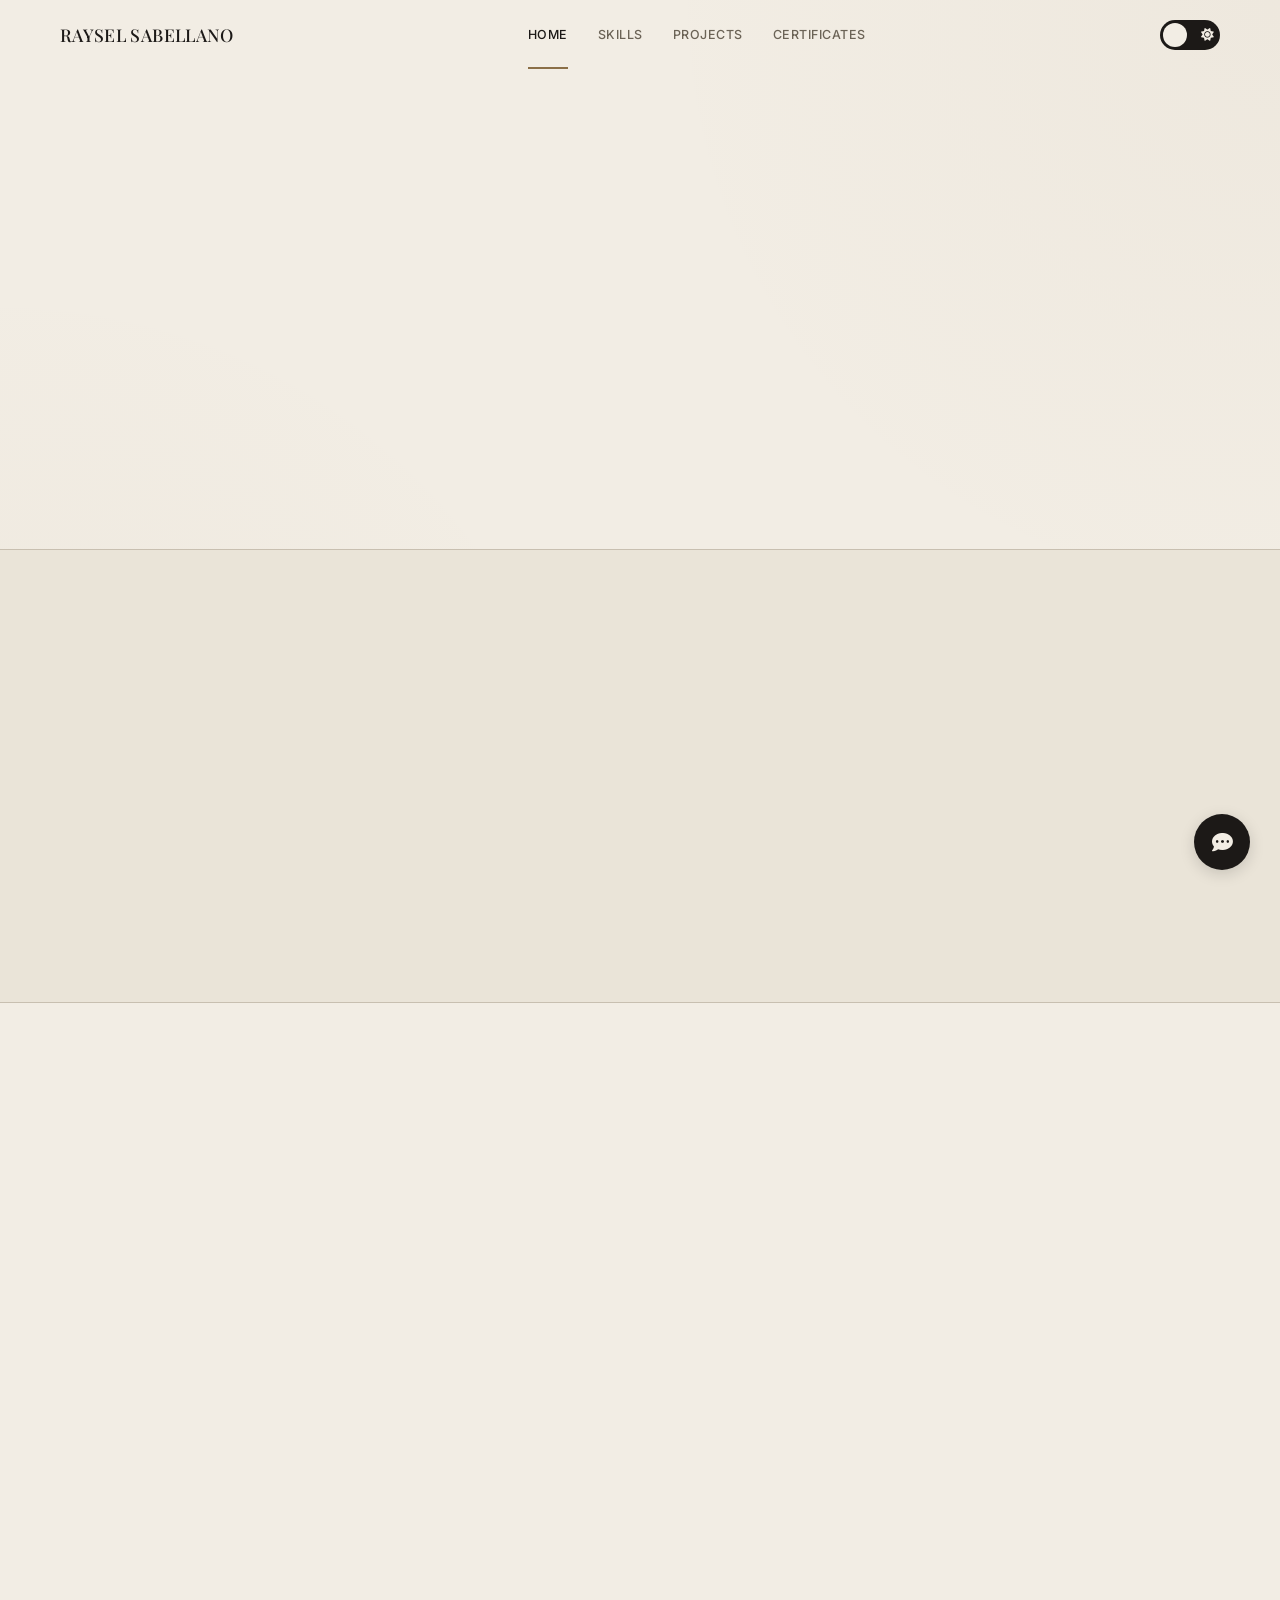
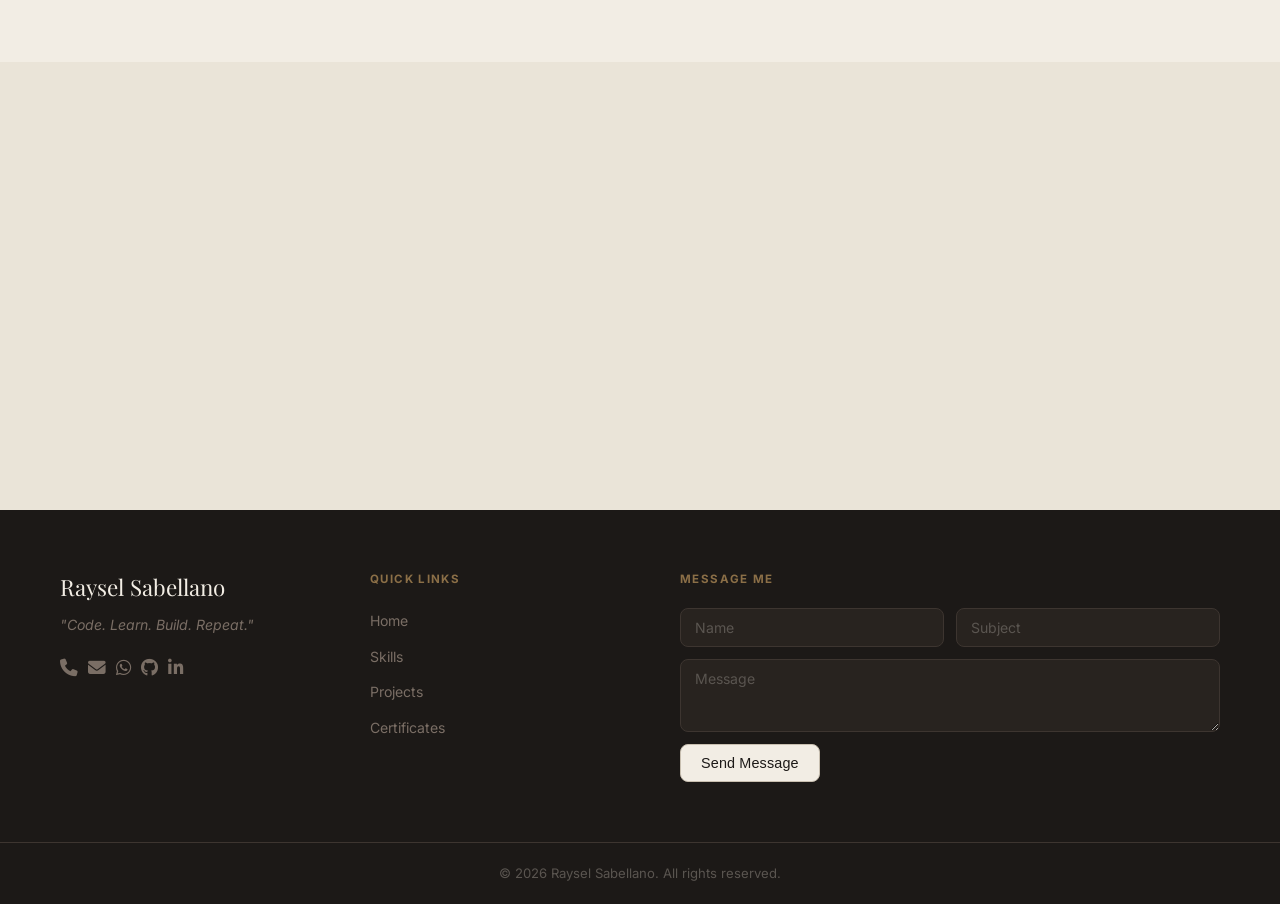
==== commit a9ae7d1f: "Enhance UI, carousel, gallery and navbar behavior Refactor and enhance UI/UX across CSS, HTML and JS" ====
--- a/index.html
+++ b/index.html
@@ -17,6 +17,8 @@
     </style>
 </head>
 <body class="light-mode">
+    <div id="scroll-progress"></div>
+
     <nav class="navbar">
         <div class="container nav-container">
             <a href="index.html#home" class="nav-brand">RAYSEL SABELLANO</a>
@@ -105,7 +107,7 @@
             </div>
         </section>
 
-<!-- TECH STACK SECTION -->
+        <!-- TECH STACK SECTION -->
         <section id="tech-stack" class="tech-stack-section">
             <div class="container">
                 <div class="section-header" data-animation="fade-up">
@@ -118,7 +120,6 @@
 
                     <div class="tech-carousel-viewport">
                         <div class="tech-carousel-track" id="tech-track">
-
                             <!-- Column 1 -->
                             <div class="tech-column">
                                 <h3><i class="fas fa-laptop-code"></i> FRONTEND</h3>
@@ -183,7 +184,6 @@
                                     <span class="tech-pill"><i class="fas fa-brain" style="color:#FF6F00;"></i> Teachable Machine</span>
                                 </div>
                             </div>
-
                         </div>
                     </div>
 
@@ -193,7 +193,7 @@
         </section>
 
 
-        <!-- FEATURED PROJECTS SECTION (UPDATED) -->
+        <!-- FEATURED PROJECTS SECTION -->
         <section id="projects" class="projects-section">
             <div class="container">
                 <div class="section-header flex-between" data-animation="fade-up">
@@ -209,6 +209,11 @@
                     <div class="project-card" data-animation="fade-up" data-delay="100">
                         <div class="project-img project-img-trigger" title="Click to preview image">
                             <img src="assets/images/laundry-cover.png" alt="Laundry Management System">
+                            <div class="project-overlay">
+                                <div class="project-overlay-content">
+                                    <span class="btn btn-outline" style="color:#fff; border-color:rgba(255,255,255,0.5);"><i class="fas fa-search-plus"></i> View Preview</span>
+                                </div>
+                            </div>
                         </div>
                         <div class="project-content">
                             <h3>Laundry Management System</h3>
@@ -230,6 +235,11 @@
                     <div class="project-card" data-animation="fade-up" data-delay="200">
                         <div class="project-img project-img-trigger" title="Click to preview image">
                             <img src="assets/images/pos-cover.png" alt="LW Mart Manager">
+                            <div class="project-overlay">
+                                <div class="project-overlay-content">
+                                    <span class="btn btn-outline" style="color:#fff; border-color:rgba(255,255,255,0.5);"><i class="fas fa-search-plus"></i> View Preview</span>
+                                </div>
+                            </div>
                         </div>
                         <div class="project-content">
                             <h3>LW Mart Manager (POS)</h3>
@@ -251,6 +261,11 @@
                     <div class="project-card" data-animation="fade-up" data-delay="300">
                         <div class="project-img project-img-trigger" title="Click to preview image">
                             <img src="assets/images/posture-cover.png" alt="Posture Detection App">
+                            <div class="project-overlay">
+                                <div class="project-overlay-content">
+                                    <span class="btn btn-outline" style="color:#fff; border-color:rgba(255,255,255,0.5);"><i class="fas fa-search-plus"></i> View Preview</span>
+                                </div>
+                            </div>
                         </div>
                         <div class="project-content">
                             <h3>Posture Detection App (AI)</h3>
@@ -359,7 +374,7 @@
     </div>
     </div>
 
-<!-- Chat Widget -->
+    <!-- Chat Widget -->
     <div class="chat-widget">
         <!-- Chat Panel -->
         <div class="chat-panel" id="chat-panel">
--- a/assets/css/style.css
+++ b/assets/css/style.css
@@ -93,8 +93,9 @@
    ========================================= */
 .navbar {
     position: fixed; top: 0; left: 0; width: 100%;
-    background-color: var(--nav-bg); border-bottom: 1px solid var(--border-color);
-    z-index: 1000; backdrop-filter: blur(8px);
+    background-color: transparent; border-bottom: 1px solid transparent;
+    z-index: 1000; backdrop-filter: blur(0px);
+    transition: background-color 0.4s ease, backdrop-filter 0.4s ease, border-bottom-color 0.4s ease, box-shadow 0.4s ease;
 }
 .nav-container { display: flex; justify-content: space-between; align-items: center; height: 70px; }
 .nav-brand { font-family: var(--font-display); font-weight: 500; font-size: 1.1rem; letter-spacing: 0.02em; color: var(--text-primary); }
@@ -172,51 +173,13 @@
 /* =========================================
    Tech Stack Section
    ========================================= */
-.tech-stack-section {
-    padding: 60px 0;
-    background-color: var(--bg-secondary);
-    border-bottom: 1px solid var(--border-color);
-}
-
-/* Global tech-pill — used on project detail pages too */
-.tech-pill {
-    background-color: var(--bg-primary);
-    border: 1px solid var(--border-color);
-    padding: 5px 14px;
-    border-radius: 6px;
-    font-size: 0.82rem;
-    font-weight: 400;
-    display: inline-flex;
-    align-items: center;
-    gap: 7px;
-    transition: transform 0.2s ease, border-color 0.2s ease, color 0.2s ease;
-    color: var(--text-primary);
-    white-space: nowrap;
-}
+.tech-stack-section { padding: 60px 0; background-color: var(--bg-secondary); border-bottom: 1px solid var(--border-color); }
+.tech-pill { background-color: var(--bg-primary); border: 1px solid var(--border-color); padding: 5px 14px; border-radius: 6px; font-size: 0.82rem; font-weight: 400; display: inline-flex; align-items: center; gap: 7px; transition: transform 0.2s ease, border-color 0.2s ease, color 0.2s ease; color: var(--text-primary); white-space: nowrap; }
 .tech-pill:hover { transform: translateY(-2px); border-color: var(--accent-brown); color: var(--accent-brown); }
 .tech-pill i { font-size: 1rem; }
-
-.pill-container {
-    display: flex;
-    flex-wrap: wrap;
-    gap: 10px;
-    align-items: flex-start; /* 🔥 important */
-}
-
-/* Global tech-column h3 — used on project detail pages */
-.tech-column h3 {
-    font-size: 0.72rem; font-weight: 500; margin-bottom: 16px;
-    display: flex; align-items: center; gap: 8px;
-    letter-spacing: 0.1em; text-transform: uppercase; color: var(--accent-brown);
-}
-
-.tech-column {
-    display: flex;
-    flex-direction: column;
-    justify-content: flex-start;
-    gap: 12px;
-    min-height: 120px; /* 🔥 key fix */
-}
+.pill-container { display: flex; flex-wrap: wrap; gap: 10px; align-items: flex-start; }
+.tech-column h3 { font-size: 0.72rem; font-weight: 500; margin-bottom: 16px; display: flex; align-items: center; gap: 8px; letter-spacing: 0.1em; text-transform: uppercase; color: var(--accent-brown); }
+.tech-column { display: flex; flex-direction: column; justify-content: flex-start; gap: 12px; min-height: 120px; }
 
 /* =========================================
    Projects Section
@@ -224,7 +187,6 @@
 .projects-section { padding: 60px 0; }
 .projects-grid { display: grid; grid-template-columns: repeat(auto-fit, minmax(320px, 1fr)); gap: 24px; }
 .project-card { background-color: var(--bg-primary); border: 1px solid var(--border-color); border-radius: 10px; overflow: hidden; display: flex; flex-direction: column; transition: transform 0.2s ease, border-color 0.2s ease; }
-.project-card:hover { transform: translateY(-4px); border-color: var(--accent-brown); }
 .project-img { height: 180px; background-color: var(--bg-secondary); display: flex; align-items: center; justify-content: center; overflow: hidden; border-bottom: 1px solid var(--border-color); }
 .project-img img { width: 100%; height: 100%; object-fit: cover; }
 .project-content { padding: 20px; display: flex; flex-direction: column; flex-grow: 1; }
@@ -338,6 +300,9 @@
 [data-animation="fade-up"] { transform: translateY(30px); }
 [data-animation="scale-in"] { transform: scale(0.95); }
 [data-animation="slide-in-right"] { transform: translateX(30px); }
+[data-animation="fade-left"] { transform: translateX(-40px); opacity: 0; }
+[data-animation="fade-right"] { transform: translateX(40px); opacity: 0; }
+[data-animation="fade-left"].is-visible, [data-animation="fade-right"].is-visible { transform: translateX(0); opacity: 1; }
 
 /* =========================================
    Responsive Design
@@ -387,7 +352,6 @@
 .projects-list { display: flex; flex-direction: column; gap: 32px; margin-top: 50px; }
 
 .project-card-horizontal { display: grid; grid-template-columns: 450px 1fr; background-color: var(--bg-secondary); border: 1px solid var(--border-color); border-radius: 10px; overflow: hidden; transition: transform 0.2s ease, border-color 0.2s ease; }
-.project-card-horizontal:hover { transform: translateY(-4px); border-color: var(--accent-brown); }
 .project-card-horizontal .project-img { height: 100%; min-height: 280px; background-color: var(--bg-secondary); display: flex; align-items: center; justify-content: center; overflow: hidden; border-right: 1px solid var(--border-color); }
 .project-card-horizontal .project-img img { width: 100%; height: 100%; object-fit: cover; }
 .project-card-horizontal .project-content { padding: 36px; display: flex; flex-direction: column; justify-content: center; }
@@ -490,75 +454,146 @@
 }
 
 /* =========================================
-   Tech Stack Carousel — Infinite Single Item Loop
+   Tech Stack Carousel
    ========================================= */
 .tech-carousel-wrapper { display: flex; align-items: center; gap: 16px; }
 .tech-carousel-viewport { overflow: hidden; flex: 1; padding: 10px 0; }
-.tech-carousel-track { 
-    display: flex; 
-    gap: 24px; 
-    /* Transition is handled by JS for the infinite loop trick */
-}
-
-/* Premium Card Look for Columns */
-.tech-column {
-    /* Math: (100% - total gap space) / number of items */
-    /* 3 items = 2 gaps of 24px = 48px total gap */
-    flex: 0 0 calc((100% - 48px) / 3); 
-    background-color: var(--bg-primary);
-    border: 1px solid var(--border-color);
-    padding: 24px;
-    border-radius: 12px;
-    display: flex;
-    flex-direction: column;
-    gap: 16px;
+.tech-carousel-track { display: flex; gap: 24px; }
+.tech-column { flex: 0 0 calc((100% - 48px) / 3); background-color: var(--bg-primary); border: 1px solid var(--border-color); padding: 24px; border-radius: 12px; display: flex; flex-direction: column; gap: 16px; box-shadow: var(--shadow-sm); box-sizing: border-box; transition: transform 0.2s ease, border-color 0.2s ease; }
+.tech-column:hover { transform: translateY(-4px); border-color: var(--accent-brown); }
+.tech-column h3 { font-size: 0.75rem; font-weight: 600; margin-bottom: 0; display: flex; align-items: center; gap: 8px; letter-spacing: 0.1em; text-transform: uppercase; color: var(--accent-brown); }
+.tech-column .pill-container { display: flex; flex-wrap: wrap; gap: 10px; width: 100%; align-items: flex-start; }
+.tech-carousel-btn { width: 40px; height: 40px; flex-shrink: 0; border-radius: 50%; border: 1px solid var(--border-color); background-color: var(--bg-primary); color: var(--text-primary); font-size: 1rem; cursor: pointer; display: flex; align-items: center; justify-content: center; transition: all 0.2s ease; box-shadow: var(--shadow-sm); }
+.tech-carousel-btn:hover { border-color: var(--accent-brown); color: var(--accent-brown); transform: scale(1.05); }
+.tech-carousel-btn:active { transform: scale(0.95); }
+
+@media (max-width: 1024px) {
+    .tech-column { flex: 0 0 calc((100% - 24px) / 2); }
+}
+@media (max-width: 640px) {
+    .tech-column { flex: 0 0 100%; }
+}
+
+/* =========================================
+   UI Enhancements & Micro-Interactions
+   ========================================= */
+
+/* Smooth Scroll & Subtle Gradient Background */
+html {
+    scroll-behavior: smooth;
+}
+body {
+    background-image: radial-gradient(circle at top right, rgba(139, 111, 71, 0.04), transparent 40%),
+                      radial-gradient(circle at bottom left, rgba(139, 111, 71, 0.04), transparent 40%);
+    background-attachment: fixed;
+}
+body.dark-mode {
+    background-image: radial-gradient(circle at top right, rgba(196, 149, 106, 0.06), transparent 40%),
+                      radial-gradient(circle at bottom left, rgba(196, 149, 106, 0.06), transparent 40%);
+}
+
+/* Global Scroll Progress Bar */
+#scroll-progress {
+    position: fixed;
+    top: 0;
+    left: 0;
+    width: 0%;
+    height: 4px;
+    background: linear-gradient(90deg, var(--accent-brown), #d4af37);
+    z-index: 10000;
+    transition: width 0.15s ease-out;
+    pointer-events: none;
+}
+
+/* Navbar Dynamic Scrolled State */
+.navbar.scrolled {
+    background-color: var(--nav-bg);
+    backdrop-filter: blur(12px);
+    border-bottom-color: var(--border-color);
     box-shadow: var(--shadow-sm);
-    box-sizing: border-box;
-    transition: transform 0.2s ease, border-color 0.2s ease;
-}
-
-.tech-column:hover {
-    transform: translateY(-4px);
-    border-color: var(--accent-brown);
-}
-
-.tech-column h3 {
-    font-size: 0.75rem;
-    font-weight: 600;
-    margin-bottom: 0;
+}
+
+/* Button Sweep & Scale Effect */
+.btn {
+    position: relative;
+    overflow: hidden;
+    z-index: 1;
+    transition: transform 0.3s cubic-bezier(0.175, 0.885, 0.32, 1.275), box-shadow 0.3s ease, background-color 0.3s ease, color 0.3s ease, border-color 0.3s ease;
+}
+.btn::after {
+    content: '';
+    position: absolute;
+    top: 0; left: -100%;
+    width: 100%; height: 100%;
+    background: linear-gradient(90deg, transparent, rgba(255, 255, 255, 0.15), transparent);
+    transition: left 0.5s ease;
+    z-index: -1;
+}
+.btn:hover::after {
+    left: 100%;
+}
+.btn:hover:not(.btn-disabled) {
+    transform: translateY(-2px) scale(1.02);
+    box-shadow: 0 6px 12px rgba(0, 0, 0, 0.1);
+}
+
+/* Project Cards Hover Lift & Shadow */
+.project-card, .project-card-horizontal {
+    transition: transform 0.4s cubic-bezier(0.175, 0.885, 0.32, 1.275), box-shadow 0.4s ease, border-color 0.4s ease;
+}
+.project-card:hover, .project-card-horizontal:hover {
+    transform: translateY(-8px);
+    box-shadow: var(--shadow-lg);
+}
+
+/* Image Hover Zoom */
+.project-img {
+    position: relative;
+    overflow: hidden;
+}
+.project-img img {
+    transition: transform 0.6s cubic-bezier(0.25, 0.46, 0.45, 0.94);
+}
+.project-card:hover .project-img img,
+.project-card-horizontal:hover .project-img img {
+    transform: scale(1.08);
+}
+
+/* Image Overlay System */
+.project-overlay {
+    position: absolute;
+    top: 0; left: 0;
+    width: 100%; height: 100%;
+    background: rgba(28, 25, 23, 0.65);
     display: flex;
     align-items: center;
-    gap: 8px;
-    letter-spacing: 0.1em;
-    text-transform: uppercase;
-    color: var(--accent-brown);
-}
-
-.tech-column .pill-container {
-    display: flex;
-    flex-wrap: wrap;
-    gap: 10px;
-    width: 100%;
-    align-items: flex-start;
-}
-
-/* Nav buttons */
-.tech-carousel-btn {
-    width: 40px; height: 40px; flex-shrink: 0; border-radius: 50%;
-    border: 1px solid var(--border-color); background-color: var(--bg-primary);
-    color: var(--text-primary); font-size: 1rem; cursor: pointer;
-    display: flex; align-items: center; justify-content: center;
-    transition: all 0.2s ease; box-shadow: var(--shadow-sm);
-}
-.tech-carousel-btn:hover { border-color: var(--accent-brown); color: var(--accent-brown); transform: scale(1.05); }
-.tech-carousel-btn:active { transform: scale(0.95); }
-
-/* Responsive Adjustments */
-@media (max-width: 1024px) {
-    /* 2 items = 1 gap of 24px */
-    .tech-column { flex: 0 0 calc((100% - 24px) / 2); }
-}
-@media (max-width: 640px) {
-    /* 1 item = 0 gaps */
-    .tech-column { flex: 0 0 100%; }
+    justify-content: center;
+    opacity: 0;
+    transition: opacity 0.4s ease;
+    z-index: 2;
+    backdrop-filter: blur(2px);
+}
+.project-card:hover .project-overlay,
+.project-card-horizontal:hover .project-overlay {
+    opacity: 1;
+}
+.project-overlay-content {
+    transform: translateY(20px);
+    opacity: 0;
+    transition: transform 0.4s cubic-bezier(0.175, 0.885, 0.32, 1.275), opacity 0.4s ease;
+}
+.project-card:hover .project-overlay-content,
+.project-card-horizontal:hover .project-overlay-content {
+    transform: translateY(0);
+    opacity: 1;
+    transition-delay: 0.1s; 
+}
+
+/* Detail Pages Hover Cards */
+.details-card {
+    transition: transform 0.4s ease, box-shadow 0.4s ease;
+}
+.details-card:hover {
+    transform: translateY(-4px);
+    box-shadow: var(--shadow-md);
 }
